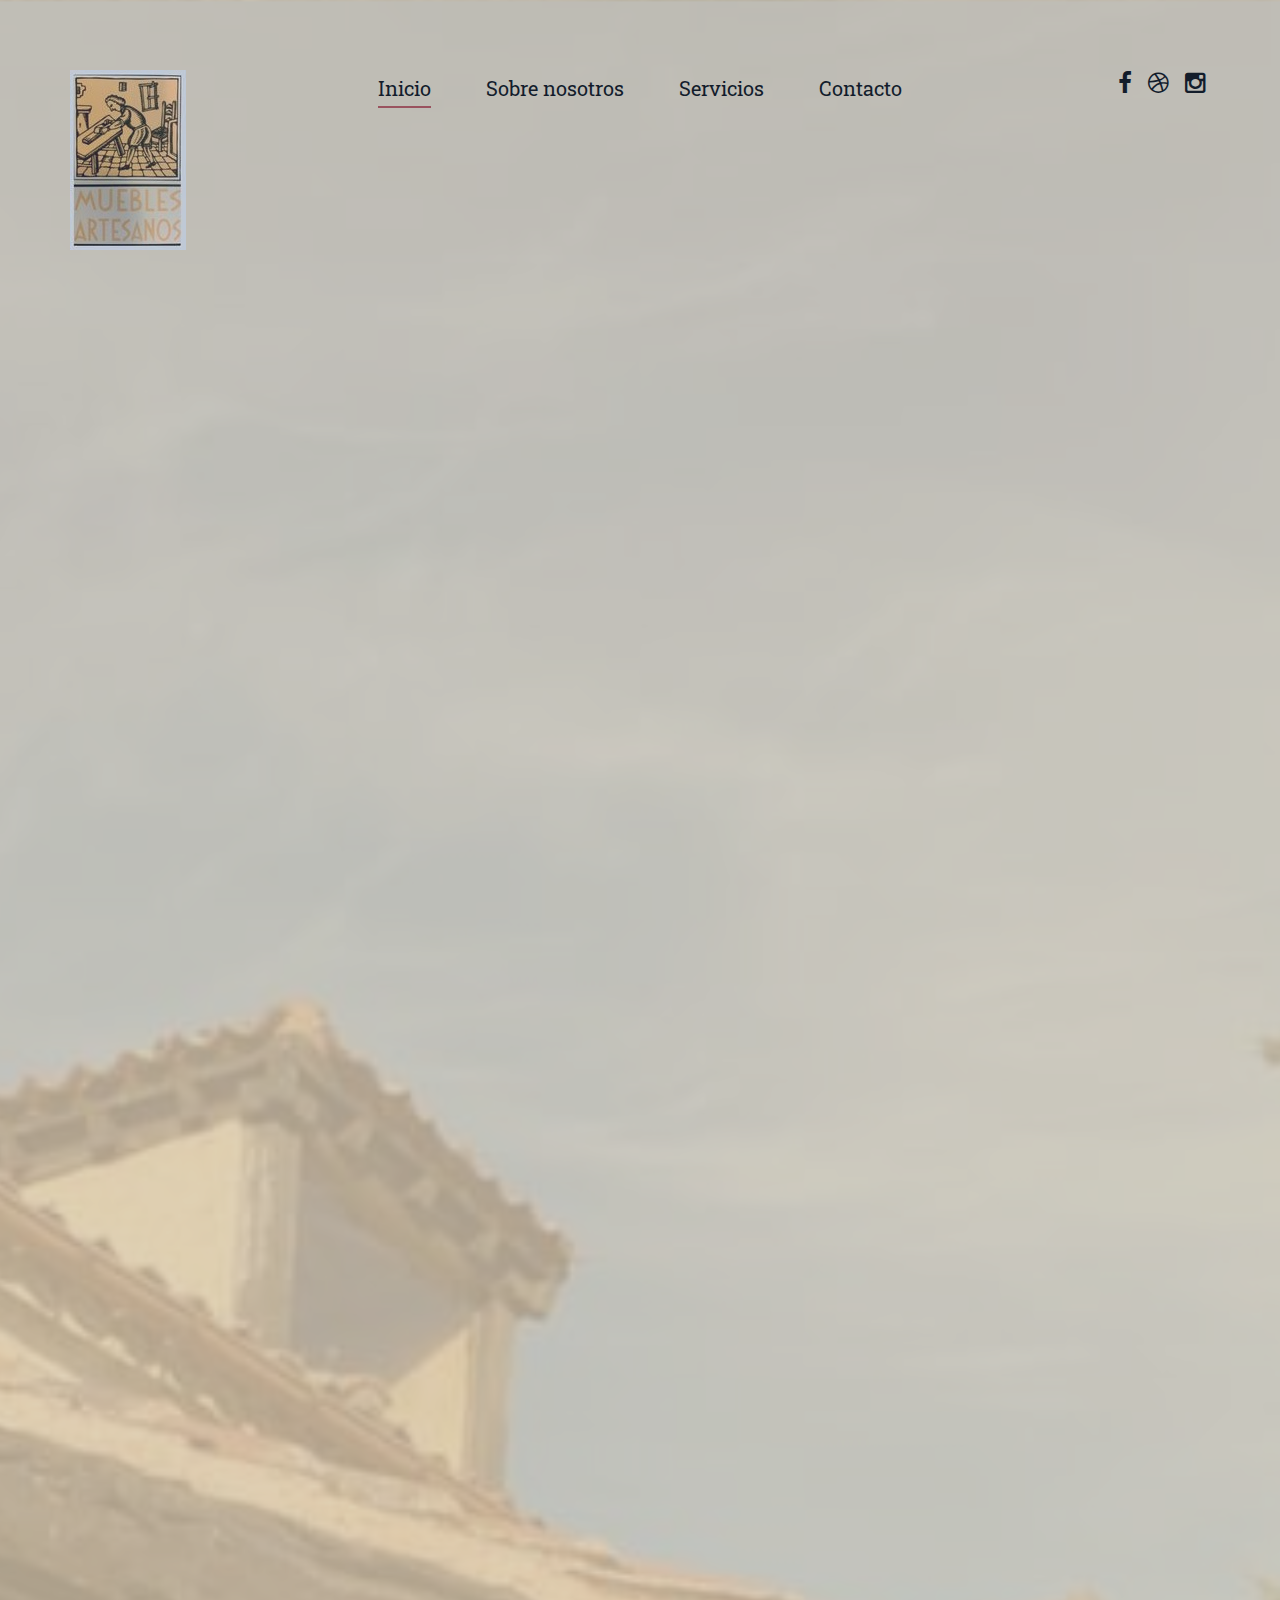
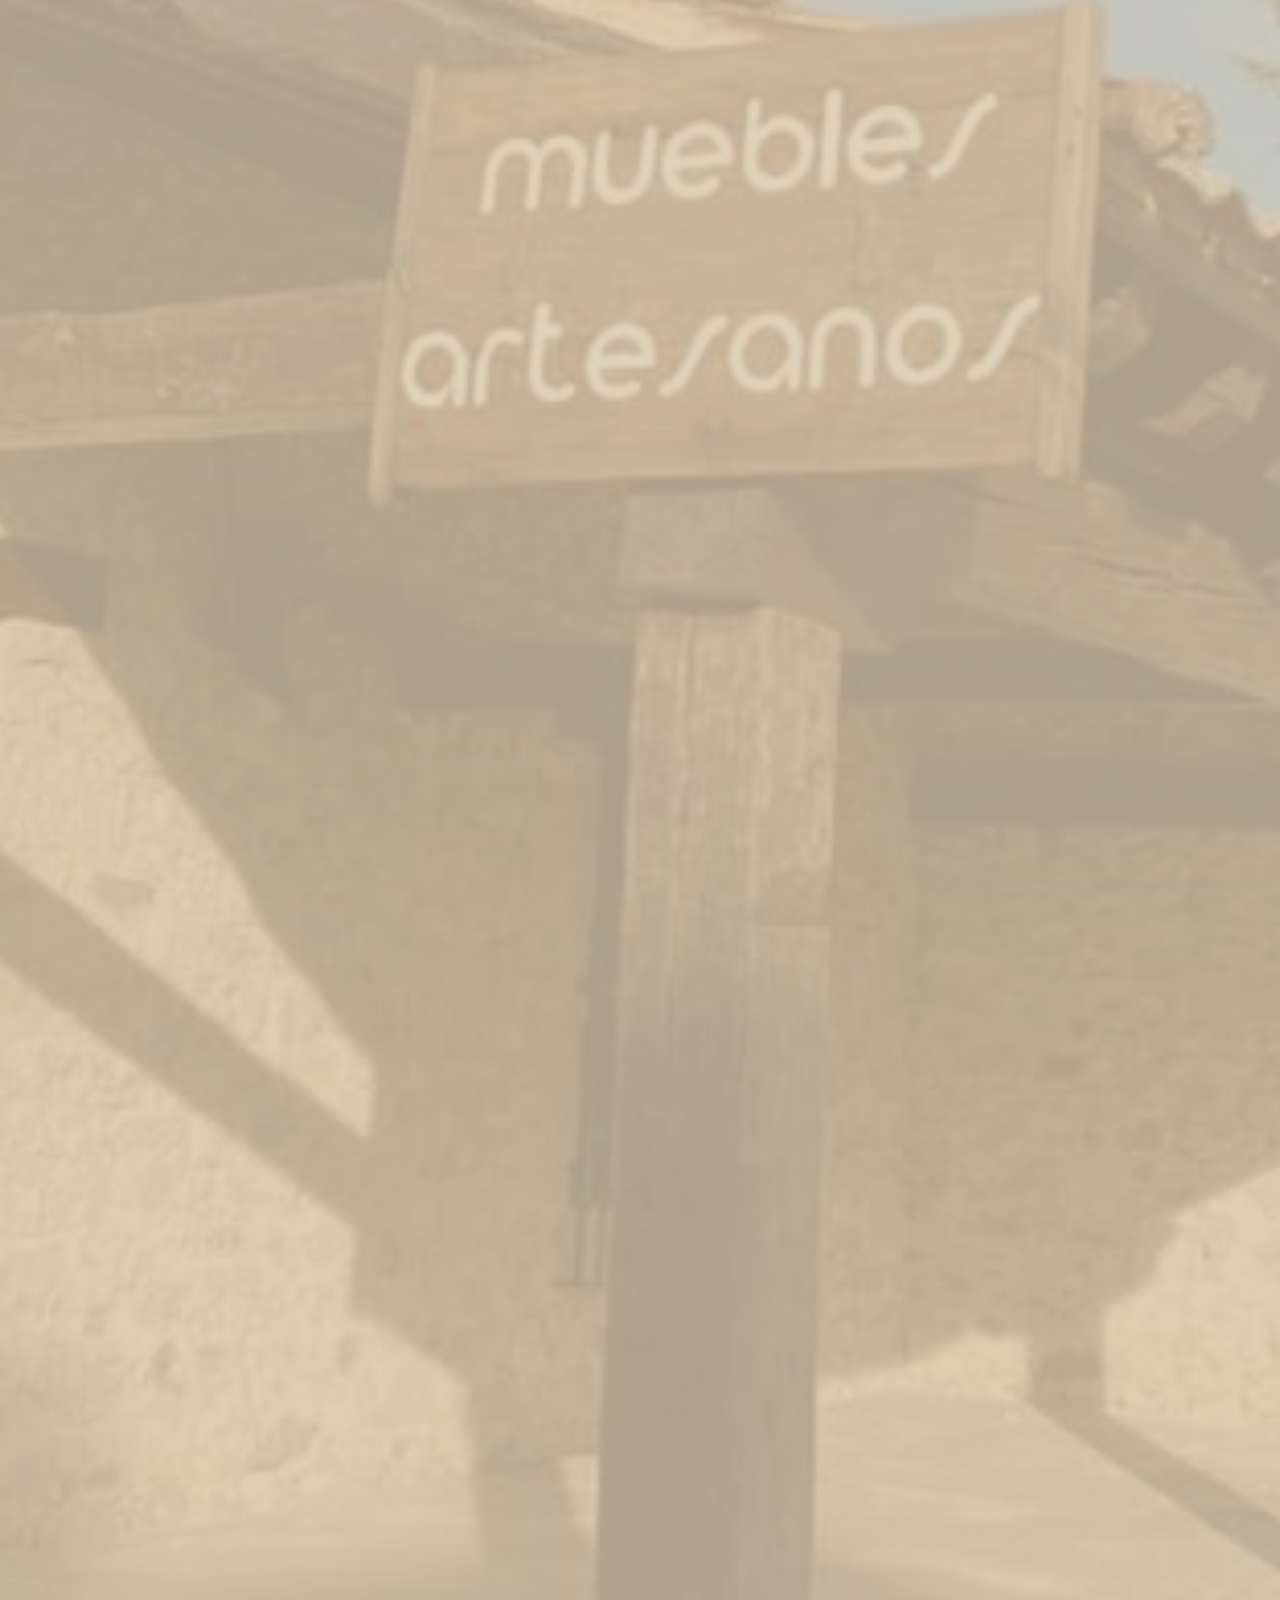
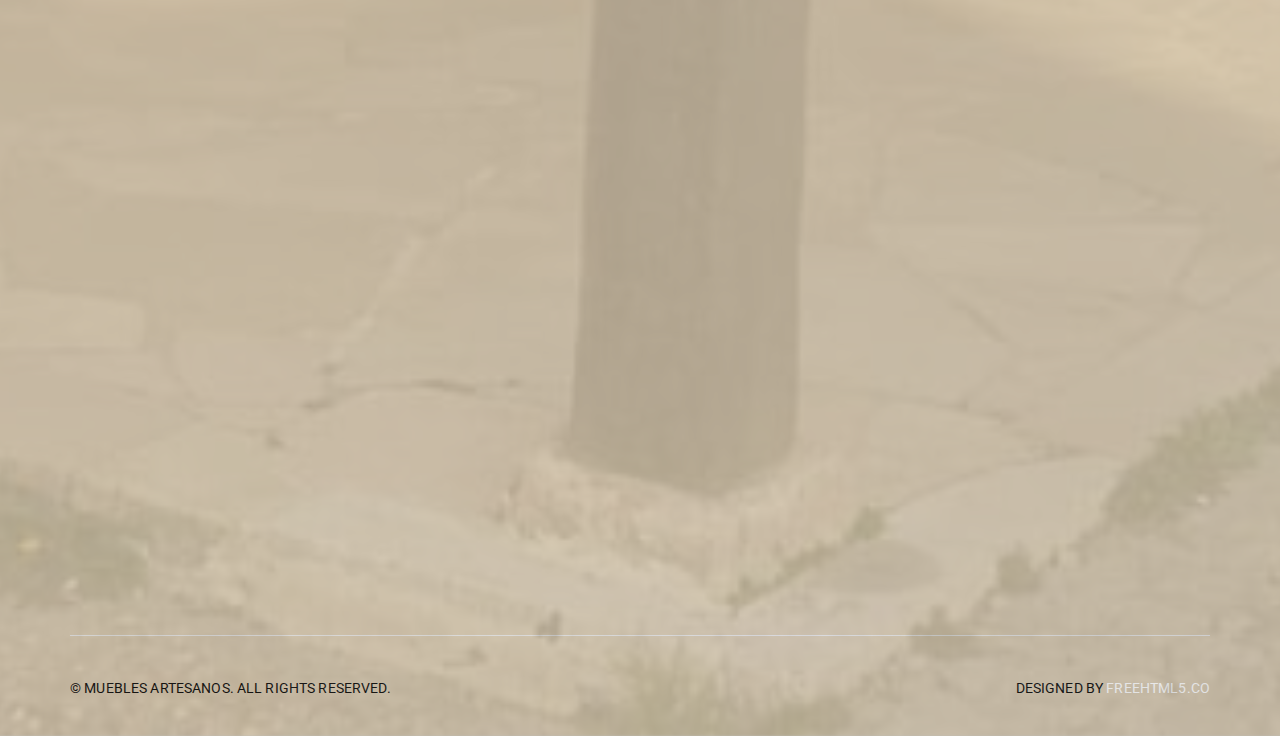
==== index.html @ 6ad42935 "subida inicial" ====
<!DOCTYPE html>
<!--[if lt IE 7]>      <html class="no-js lt-ie9 lt-ie8 lt-ie7"> <![endif]-->
<!--[if IE 7]>         <html class="no-js lt-ie9 lt-ie8"> <![endif]-->
<!--[if IE 8]>         <html class="no-js lt-ie9"> <![endif]-->
<!--[if gt IE 8]><!--> <html class="no-js"> <!--<![endif]-->
	<head>
	<meta charset="utf-8">
	<meta http-equiv="X-UA-Compatible" content="IE=edge">
	<title>Muebles Artesanos Pedraza</title>
	<meta name="viewport" content="width=device-width, initial-scale=1">
	<meta name="description" content="Muebles Artesanos Pedraza" />
	<meta name="keywords" content="muebles artesanos pedraza antiguedades segovia tienda" />
	<meta name="author" content="Rubén" />

  <!-- 
	//////////////////////////////////////////////////////

	FREE HTML5 TEMPLATE 
	DESIGNED & DEVELOPED by FREEHTML5.CO
		
	Website: 		http://freehtml5.co/
	Email: 			info@freehtml5.co
	Twitter: 		http://twitter.com/fh5co
	Facebook: 		https://www.facebook.com/fh5co

	//////////////////////////////////////////////////////
	 -->

  	<!-- Facebook and Twitter integration -->
	<meta property="og:title" content=""/>
	<meta property="og:image" content=""/>
	<meta property="og:url" content=""/>
	<meta property="og:site_name" content=""/>
	<meta property="og:description" content=""/>
	<meta name="twitter:title" content="" />
	<meta name="twitter:image" content="" />
	<meta name="twitter:url" content="" />
	<meta name="twitter:card" content="" />

	<!-- Place favicon.ico and apple-touch-icon.png in the root directory -->
	<link rel="shortcut icon" href="favicon.ico">

	<link href='https://fonts.googleapis.com/css?family=Roboto+Slab:400,300,700|Roboto:300,400' rel='stylesheet' type='text/css'>
	
	<!-- Animate.css -->
	<link rel="stylesheet" href="css/animate.css">
	<!-- Icomoon Icon Fonts-->
	<link rel="stylesheet" href="css/icomoon.css">
	<!-- Bootstrap  -->
	<link rel="stylesheet" href="css/bootstrap.css">

	<link rel="stylesheet" href="css/style.css">


	<!-- Modernizr JS -->
	<script src="js/modernizr-2.6.2.min.js"></script>
	<!-- FOR IE9 below -->
	<!--[if lt IE 9]>
	<script src="js/respond.min.js"></script>
	<![endif]-->

	</head>
	<body class="">
	<div class="box-wrap">
		<header role="banner" id="fh5co-header">
			<div class="container">
				<nav class="navbar navbar-default">
					<div class="row">
						<div class="col-md-3">
							<div class="fh5co-navbar-brand">
								<a class="fh5co-logo" href="index.html"><img src="images/logo.jpg" alt="Muebles Artesanos Pedraza"></a>
							</div>
						</div>
						<div class="col-md-6">
							<ul class="nav text-center">
								<li class="active"><a href="index.html"><span>Inicio</span></a></li>
								<li><a href="inside.html">Sobre nosotros</a></li>
								<li><a href="services.html">Servicios</a></li>
								<li><a href="contact.html">Contacto</a></li>
							</ul>
						</div>
						<div class="col-md-3">
							<ul class="social">
								<li><a href="https://www.facebook.com/p/Muebles-Artesanos-de-Pedraza-100063670471793/?_rdr"><i class="icon-facebook"></i></a></li>
								<li><a href="https://www.flickr.com/photos/mueblesartesanos/"><i class="icon-flickr"></i></a></li>
								<li><a href="https://www.instagram.com/mueblesartesanosdepedraza?igsh=aTc0YjR2anE0eDFm"><i class="icon-instagram"></i></a></li>								
							</ul>
						</div>
					</div>
				</nav>
		  </div>
		</header>
		<!-- END: header -->
		<section id="intro">
			<div class="container">
				<div class="row">
					<div class="col-lg-6 col-lg-offset-3 col-md-8 col-md-offset-2 text-center">
						<div class="intro animate-box">
							<!-- <h2>We are web agency based in London &amp; we love functional &amp; meaningful design.</h2> -->
							<h1>Artesanía en madera que transforma tu hogar</h1>
							<h2>Tradición y arte en cada pieza: Muebles hechos a mano que combinan la calidez de la madera local con la pasión por la artesanía</h2>
							
						</div>
					</div>
				</div>
			<div>
		</section>
		
		<section id="services">
			<div class="container">
				<div class="row">
					<div class="col-md-4 animate-box">
						<div class="service">
							<div class="service-icon">
								<i class="icon-command"></i>
							</div>
							<h2>Fabricación de Muebles a Medida</h2>	
							<p>Creamos muebles a medida, ajustándonos a las necesidades y gustos de nuestros clientes. Ya sea una mesa, un armario o una alacena, diseñamos y fabricamos piezas únicas que encajan perfectamente en cualquier espacio.</p>
						</div>
					</div>
					<div class="col-md-4 animate-box">
						<div class="service">
							<div class="service-icon">
								<i class="icon-drop2"></i>
							</div>
							<h2>Restauración de Muebles</h2>
							<p>Restauramos todo tipo de muebles, devolviendo vida a las piezas más antiguas con técnicas artesanales. Ofrecemos recogida y entrega a domicilio bajo presupuesto.</p>
						</div>
					</div>
					<div class="col-md-4 animate-box">
						<div class="service">
							<div class="service-icon">
								<i class="icon-home"></i>
							</div>
							<h2>Visitanos en nuestra tienda</h2>	
							<p>Encontrarás todo tipo de complementos que te ayudarán a decorar tu casa.</p>
						</div>
					</div>					
				</div>
			</div>
		</section>		

		<section id="work">
			<div class="container">
				<div class="row">
					<div class="col-md-6">
						<div class="fh5co-grid animate-box" style="background-image: url(images/bg-10.jpg);">
							<a class="image-popup text-center" href="#">
								<div class="work-title">
									<h3>Cada mesa cuenta una historia, </h3>
									<span>y la nuestra comienza en las manos de un artesano.</span>
								</div>
							</a>
						</div>
					</div>
					<div class="col-md-6">
						<div class="fh5co-grid animate-box" style="background-image: url(images/bg-21.jpg);">
							<a class="image-popup text-center" href="#">
								<div class="work-title">
									<h3>Restaurar no es solo devolver el brillo, </h3>
									<span>es revivir el alma de un mueble.</span>
								</div>
							</a>
						</div>
					</div>
					<div class="col-md-8">
						<div class="fh5co-grid animate-box" style="background-image: url(images/bg-2.jpg);">
							<a class="image-popup text-center" href="#">
								<div class="work-title">
									<h3>El arte de la madera empieza en la elección del material</h3>
									<span>y se perfecciona con dedicación y paciencia</span>
								</div>
							</a>
						</div>
					</div>
					<div class="col-md-4">
						<div class="fh5co-grid animate-box" style="background-image: url(images/bg-24.jpg);">
							<a class="image-popup text-center" href="#">
								<div class="work-title">
									<h3>Piezas hechas a mano,</h3>
									<span>diseñadas para crear hogares únicos.</span>
								</div>
							</a>
						</div>
					</div>

					<div class="col-md-12">
						<div class="fh5co-grid animate-box" style="background-image: url(images/bg-19.jpg);">
							<a class="image-popup text-center" href="#">
								<div class="work-title">
									<h3>No solo fabricamos muebles,</h3>
									<span>también creamos ambientes donde cada detalle cuenta.</span>
								</div>
							</a>
						</div>
					</div>

				</div>
			<div>
		</section>
		
		<section id="intro">
			<div class="container">
				<div class="row">
					<div class="col-lg-6 col-lg-offset-3 col-md-8 col-md-offset-2 text-center">
						<div class="intro animate-box">
							<h2>También disponemos de otros servicios como:</h2>							
						</div>
					</div>
				</div>
			<div>
		</section>		

		<section id="services">
			<div class="container">
				<div class="row">
					<div class="col-md-6 animate-box">
						<div class="service">
							<div class="service-icon">
								<i class="icon-home"></i>
							</div>
							<h2>Montaje de Suelos de Tarima Flotante</h2>	
							<p>Ofrecemos instalación de tarima flotante. Puedes elegir entre diferentes tipos de tarimas y nosotros nos encargamos del montaje completo, siempre bajo presupuesto y adaptado a tus necesidades.</p>
						</div>
					</div>
					<div class="col-md-6 animate-box">
						<div class="service">
							<div class="service-icon">
								<i class="icon-truck"></i>
							</div>
							<h2>Mudanzas</h2>
							<p>Realizamos servicios de mudanza con presupuesto sin compromiso, asegurando que tus pertenencias lleguen seguras a su nuevo destino.</p>
						</div>
					</div>
				</div>
			</div>
		</section>

		<footer id="footer" role="contentinfo">
			<div class="container">
				<div class="row">
					<div class="col-md-12 text-center ">
						<div class="footer-widget border">
							<p class="pull-left"><small>&copy; Muebles Artesanos. All Rights Reserved.</small></p>
							<p class="pull-right"><small> Designed by  <a href="" ta>freehtml5.co</a></small></p>
							
						</div>
					</div>
				</div>
			</div>
		</footer>
	</div>
	<!-- END: box-wrap -->
	
	<!-- jQuery -->
	<script src="js/jquery.min.js"></script>
	<!-- jQuery Easing -->
	<script src="js/jquery.easing.1.3.js"></script>
	<!-- Bootstrap -->
	<script src="js/bootstrap.min.js"></script>
	<!-- Waypoints -->
	<script src="js/jquery.waypoints.min.js"></script>

	<!-- Main JS (Do not remove) -->
	<script src="js/main.js"></script>

	</body>
</html>
---- css/icomoon.css ----
@font-face {
	font-family: 'icomoon';
	src:url('../fonts/icomoon/icomoon.eot?qtatmt');
	src:url('../fonts/icomoon/icomoon.eot?qtatmt#iefix') format('embedded-opentype'),
		url('../fonts/icomoon/icomoon.ttf?qtatmt') format('truetype'),
		url('../fonts/icomoon/icomoon.woff?qtatmt') format('woff'),
		url('../fonts/icomoon/icomoon.svg?qtatmt#icomoon') format('svg');
	font-weight: normal;
	font-style: normal;
}

[class^="icon-"], [class*=" icon-"] {
	font-family: 'icomoon';
	speak: none;
	font-style: normal;
	font-weight: normal;
	font-variant: normal;
	text-transform: none;
	line-height: 1;

	/* Better Font Rendering =========== */
	-webkit-font-smoothing: antialiased;
	-moz-osx-font-smoothing: grayscale;
}

.icon-glass:before {
	content: "\f000";
}
.icon-music:before {
	content: "\f001";
}
.icon-search2:before {
	content: "\f002";
}
.icon-envelope-o:before {
	content: "\f003";
}
.icon-heart:before {
	content: "\f004";
}
.icon-star:before {
	content: "\f005";
}
.icon-star-o:before {
	content: "\f006";
}
.icon-user:before {
	content: "\f007";
}
.icon-film:before {
	content: "\f008";
}
.icon-th-large:before {
	content: "\f009";
}
.icon-th:before {
	content: "\f00a";
}
.icon-th-list:before {
	content: "\f00b";
}
.icon-check:before {
	content: "\f00c";
}
.icon-close:before {
	content: "\f00d";
}
.icon-remove:before {
	content: "\f00d";
}
.icon-times:before {
	content: "\f00d";
}
.icon-search-plus:before {
	content: "\f00e";
}
.icon-search-minus:before {
	content: "\f010";
}
.icon-power-off:before {
	content: "\f011";
}
.icon-signal:before {
	content: "\f012";
}
.icon-cog:before {
	content: "\f013";
}
.icon-gear:before {
	content: "\f013";
}
.icon-trash-o:before {
	content: "\f014";
}
.icon-home:before {
	content: "\f015";
}
.icon-file-o:before {
	content: "\f016";
}
.icon-clock-o:before {
	content: "\f017";
}
.icon-road:before {
	content: "\f018";
}
.icon-download:before {
	content: "\f019";
}
.icon-arrow-circle-o-down:before {
	content: "\f01a";
}
.icon-arrow-circle-o-up:before {
	content: "\f01b";
}
.icon-inbox:before {
	content: "\f01c";
}
.icon-play-circle-o:before {
	content: "\f01d";
}
.icon-repeat2:before {
	content: "\f01e";
}
.icon-rotate-right:before {
	content: "\f01e";
}
.icon-refresh:before {
	content: "\f021";
}
.icon-list-alt:before {
	content: "\f022";
}
.icon-lock:before {
	content: "\f023";
}
.icon-flag:before {
	content: "\f024";
}
.icon-headphones:before {
	content: "\f025";
}
.icon-volume-off:before {
	content: "\f026";
}
.icon-volume-down:before {
	content: "\f027";
}
.icon-volume-up:before {
	content: "\f028";
}
.icon-qrcode:before {
	content: "\f029";
}
.icon-barcode:before {
	content: "\f02a";
}
.icon-tag:before {
	content: "\f02b";
}
.icon-tags:before {
	content: "\f02c";
}
.icon-book:before {
	content: "\f02d";
}
.icon-bookmark:before {
	content: "\f02e";
}
.icon-print:before {
	content: "\f02f";
}
.icon-camera:before {
	content: "\f030";
}
.icon-font:before {
	content: "\f031";
}
.icon-bold:before {
	content: "\f032";
}
.icon-italic:before {
	content: "\f033";
}
.icon-text-height:before {
	content: "\f034";
}
.icon-text-width:before {
	content: "\f035";
}
.icon-align-left:before {
	content: "\f036";
}
.icon-align-center2:before {
	content: "\f037";
}
.icon-align-right:before {
	content: "\f038";
}
.icon-align-justify2:before {
	content: "\f039";
}
.icon-list:before {
	content: "\f03a";
}
.icon-dedent:before {
	content: "\f03b";
}
.icon-outdent:before {
	content: "\f03b";
}
.icon-indent:before {
	content: "\f03c";
}
.icon-video-camera:before {
	content: "\f03d";
}
.icon-image:before {
	content: "\f03e";
}
.icon-photo:before {
	content: "\f03e";
}
.icon-picture-o:before {
	content: "\f03e";
}
.icon-pencil:before {
	content: "\f040";
}
.icon-map-marker:before {
	content: "\f041";
}
.icon-adjust:before {
	content: "\f042";
}
.icon-tint:before {
	content: "\f043";
}
.icon-edit:before {
	content: "\f044";
}
.icon-pencil-square-o:before {
	content: "\f044";
}
.icon-share-square-o:before {
	content: "\f045";
}
.icon-check-square-o:before {
	content: "\f046";
}
.icon-arrows:before {
	content: "\f047";
}
.icon-step-backward:before {
	content: "\f048";
}
.icon-fast-backward:before {
	content: "\f049";
}
.icon-backward:before {
	content: "\f04a";
}
.icon-play2:before {
	content: "\f04b";
}
.icon-pause2:before {
	content: "\f04c";
}
.icon-stop2:before {
	content: "\f04d";
}
.icon-forward:before {
	content: "\f04e";
}
.icon-fast-forward2:before {
	content: "\f050";
}
.icon-step-forward:before {
	content: "\f051";
}
.icon-eject:before {
	content: "\f052";
}
.icon-chevron-left:before {
	content: "\f053";
}
.icon-chevron-right:before {
	content: "\f054";
}
.icon-plus-circle:before {
	content: "\f055";
}
.icon-minus-circle:before {
	content: "\f056";
}
.icon-times-circle:before {
	content: "\f057";
}
.icon-check-circle:before {
	content: "\f058";
}
.icon-question-circle:before {
	content: "\f059";
}
.icon-info-circle:before {
	content: "\f05a";
}
.icon-crosshairs:before {
	content: "\f05b";
}
.icon-times-circle-o:before {
	content: "\f05c";
}
.icon-check-circle-o:before {
	content: "\f05d";
}
.icon-ban2:before {
	content: "\f05e";
}
.icon-arrow-left:before {
	content: "\f060";
}
.icon-arrow-right:before {
	content: "\f061";
}
.icon-arrow-up:before {
	content: "\f062";
}
.icon-arrow-down:before {
	content: "\f063";
}
.icon-mail-forward:before {
	content: "\f064";
}
.icon-share:before {
	content: "\f064";
}
.icon-expand2:before {
	content: "\f065";
}
.icon-compress:before {
	content: "\f066";
}
.icon-plus:before {
	content: "\f067";
}
.icon-minus:before {
	content: "\f068";
}
.icon-asterisk:before {
	content: "\f069";
}
.icon-exclamation-circle:before {
	content: "\f06a";
}
.icon-gift:before {
	content: "\f06b";
}
.icon-leaf:before {
	content: "\f06c";
}
.icon-fire:before {
	content: "\f06d";
}
.icon-eye:before {
	content: "\f06e";
}
.icon-eye-slash:before {
	content: "\f070";
}
.icon-exclamation-triangle:before {
	content: "\f071";
}
.icon-warning:before {
	content: "\f071";
}
.icon-plane:before {
	content: "\f072";
}
.icon-calendar:before {
	content: "\f073";
}
.icon-random:before {
	content: "\f074";
}
.icon-comment:before {
	content: "\f075";
}
.icon-magnet:before {
	content: "\f076";
}
.icon-chevron-up:before {
	content: "\f077";
}
.icon-chevron-down:before {
	content: "\f078";
}
.icon-retweet:before {
	content: "\f079";
}
.icon-shopping-cart:before {
	content: "\f07a";
}
.icon-folder:before {
	content: "\f07b";
}
.icon-folder-open:before {
	content: "\f07c";
}
.icon-arrows-v:before {
	content: "\f07d";
}
.icon-arrows-h:before {
	content: "\f07e";
}
.icon-bar-chart:before {
	content: "\f080";
}
.icon-bar-chart-o:before {
	content: "\f080";
}
.icon-facebook-square:before {
	content: "\f081";
}
.icon-facebook-square:before {
	content: "\f082";
}
.icon-camera-retro:before {
	content: "\f083";
}
.icon-key:before {
	content: "\f084";
}
.icon-cogs:before {
	content: "\f085";
}
.icon-gears:before {
	content: "\f085";
}
.icon-comments:before {
	content: "\f086";
}
.icon-thumbs-o-up:before {
	content: "\f087";
}
.icon-thumbs-o-down:before {
	content: "\f088";
}
.icon-star-half:before {
	content: "\f089";
}
.icon-heart-o:before {
	content: "\f08a";
}
.icon-sign-out:before {
	content: "\f08b";
}
.icon-linkedin-square:before {
	content: "\f08c";
}
.icon-thumb-tack:before {
	content: "\f08d";
}
.icon-external-link:before {
	content: "\f08e";
}
.icon-sign-in:before {
	content: "\f090";
}
.icon-trophy:before {
	content: "\f091";
}
.icon-github-square:before {
	content: "\f092";
}
.icon-upload:before {
	content: "\f093";
}
.icon-lemon-o:before {
	content: "\f094";
}
.icon-phone:before {
	content: "\f095";
}
.icon-square-o:before {
	content: "\f096";
}
.icon-bookmark-o:before {
	content: "\f097";
}
.icon-phone-square:before {
	content: "\f098";
}
.icon-facebook:before {
	content: "\f099";
}
.icon-facebook:before {
	content: "\f09a";
}
.icon-facebook-f:before {
	content: "\f09a";
}
.icon-github:before {
	content: "\f09b";
}
.icon-unlock2:before {
	content: "\f09c";
}
.icon-credit-card:before {
	content: "\f09d";
}
.icon-feed:before {
	content: "\f09e";
}
.icon-rss:before {
	content: "\f09e";
}
.icon-hdd-o:before {
	content: "\f0a0";
}
.icon-bullhorn:before {
	content: "\f0a1";
}
.icon-bell-o:before {
	content: "\f0a2";
}
.icon-certificate:before {
	content: "\f0a3";
}
.icon-hand-o-right:before {
	content: "\f0a4";
}
.icon-hand-o-left:before {
	content: "\f0a5";
}
.icon-hand-o-up:before {
	content: "\f0a6";
}
.icon-hand-o-down:before {
	content: "\f0a7";
}
.icon-arrow-circle-left:before {
	content: "\f0a8";
}
.icon-arrow-circle-right:before {
	content: "\f0a9";
}
.icon-arrow-circle-up:before {
	content: "\f0aa";
}
.icon-arrow-circle-down:before {
	content: "\f0ab";
}
.icon-globe:before {
	content: "\f0ac";
}
.icon-wrench:before {
	content: "\f0ad";
}
.icon-tasks:before {
	content: "\f0ae";
}
.icon-filter:before {
	content: "\f0b0";
}
.icon-briefcase:before {
	content: "\f0b1";
}
.icon-arrows-alt:before {
	content: "\f0b2";
}
.icon-group:before {
	content: "\f0c0";
}
.icon-users:before {
	content: "\f0c0";
}
.icon-chain:before {
	content: "\f0c1";
}
.icon-link:before {
	content: "\f0c1";
}
.icon-cloud:before {
	content: "\f0c2";
}
.icon-flask:before {
	content: "\f0c3";
}
.icon-cut:before {
	content: "\f0c4";
}
.icon-scissors:before {
	content: "\f0c4";
}
.icon-copy:before {
	content: "\f0c5";
}
.icon-files-o:before {
	content: "\f0c5";
}
.icon-paperclip:before {
	content: "\f0c6";
}
.icon-floppy-o:before {
	content: "\f0c7";
}
.icon-save:before {
	content: "\f0c7";
}
.icon-square:before {
	content: "\f0c8";
}
.icon-bars:before {
	content: "\f0c9";
}
.icon-navicon:before {
	content: "\f0c9";
}
.icon-reorder:before {
	content: "\f0c9";
}
.icon-list-ul:before {
	content: "\f0ca";
}
.icon-list-ol:before {
	content: "\f0cb";
}
.icon-strikethrough:before {
	content: "\f0cc";
}
.icon-underline:before {
	content: "\f0cd";
}
.icon-table:before {
	content: "\f0ce";
}
.icon-magic:before {
	content: "\f0d0";
}
.icon-truck:before {
	content: "\f0d1";
}
.icon-pinterest:before {
	content: "\f0d2";
}
.icon-pinterest-square:before {
	content: "\f0d3";
}
.icon-google-plus-square:before {
	content: "\f0d4";
}
.icon-google-plus:before {
	content: "\f0d5";
}
.icon-money:before {
	content: "\f0d6";
}
.icon-caret-down:before {
	content: "\f0d7";
}
.icon-caret-up:before {
	content: "\f0d8";
}
.icon-caret-left:before {
	content: "\f0d9";
}
.icon-caret-right:before {
	content: "\f0da";
}
.icon-columns2:before {
	content: "\f0db";
}
.icon-sort:before {
	content: "\f0dc";
}
.icon-unsorted:before {
	content: "\f0dc";
}
.icon-sort-desc:before {
	content: "\f0dd";
}
.icon-sort-down:before {
	content: "\f0dd";
}
.icon-sort-asc:before {
	content: "\f0de";
}
.icon-sort-up:before {
	content: "\f0de";
}
.icon-envelope:before {
	content: "\f0e0";
}
.icon-linkedin:before {
	content: "\f0e1";
}
.icon-rotate-left:before {
	content: "\f0e2";
}
.icon-undo:before {
	content: "\f0e2";
}
.icon-gavel:before {
	content: "\f0e3";
}
.icon-legal:before {
	content: "\f0e3";
}
.icon-dashboard:before {
	content: "\f0e4";
}
.icon-tachometer:before {
	content: "\f0e4";
}
.icon-comment-o:before {
	content: "\f0e5";
}
.icon-comments-o:before {
	content: "\f0e6";
}
.icon-bolt:before {
	content: "\f0e7";
}
.icon-flash:before {
	content: "\f0e7";
}
.icon-sitemap:before {
	content: "\f0e8";
}
.icon-umbrella2:before {
	content: "\f0e9";
}
.icon-clipboard:before {
	content: "\f0ea";
}
.icon-paste:before {
	content: "\f0ea";
}
.icon-lightbulb-o:before {
	content: "\f0eb";
}
.icon-exchange:before {
	content: "\f0ec";
}
.icon-cloud-download2:before {
	content: "\f0ed";
}
.icon-cloud-upload2:before {
	content: "\f0ee";
}
.icon-user-md:before {
	content: "\f0f0";
}
.icon-stethoscope:before {
	content: "\f0f1";
}
.icon-suitcase:before {
	content: "\f0f2";
}
.icon-bell:before {
	content: "\f0f3";
}
.icon-coffee:before {
	content: "\f0f4";
}
.icon-cutlery:before {
	content: "\f0f5";
}
.icon-file-text-o:before {
	content: "\f0f6";
}
.icon-building-o:before {
	content: "\f0f7";
}
.icon-hospital-o:before {
	content: "\f0f8";
}
.icon-ambulance:before {
	content: "\f0f9";
}
.icon-medkit:before {
	content: "\f0fa";
}
.icon-fighter-jet:before {
	content: "\f0fb";
}
.icon-beer:before {
	content: "\f0fc";
}
.icon-h-square:before {
	content: "\f0fd";
}
.icon-plus-square:before {
	content: "\f0fe";
}
.icon-angle-double-left:before {
	content: "\f100";
}
.icon-angle-double-right:before {
	content: "\f101";
}
.icon-angle-double-up:before {
	content: "\f102";
}
.icon-angle-double-down:before {
	content: "\f103";
}
.icon-angle-left:before {
	content: "\f104";
}
.icon-angle-right:before {
	content: "\f105";
}
.icon-angle-up:before {
	content: "\f106";
}
.icon-angle-down:before {
	content: "\f107";
}
.icon-desktop:before {
	content: "\f108";
}
.icon-laptop:before {
	content: "\f109";
}
.icon-tablet:before {
	content: "\f10a";
}
.icon-mobile:before {
	content: "\f10b";
}
.icon-mobile-phone:before {
	content: "\f10b";
}
.icon-circle-o:before {
	content: "\f10c";
}
.icon-quote-left:before {
	content: "\f10d";
}
.icon-quote-right:before {
	content: "\f10e";
}
.icon-spinner:before {
	content: "\f110";
}
.icon-circle:before {
	content: "\f111";
}
.icon-mail-reply:before {
	content: "\f112";
}
.icon-reply:before {
	content: "\f112";
}
.icon-github-alt:before {
	content: "\f113";
}
.icon-folder-o:before {
	content: "\f114";
}
.icon-folder-open-o:before {
	content: "\f115";
}
.icon-smile-o:before {
	content: "\f118";
}
.icon-frown-o:before {
	content: "\f119";
}
.icon-meh-o:before {
	content: "\f11a";
}
.icon-gamepad:before {
	content: "\f11b";
}
.icon-keyboard-o:before {
	content: "\f11c";
}
.icon-flag-o:before {
	content: "\f11d";
}
.icon-flag-checkered:before {
	content: "\f11e";
}
.icon-terminal:before {
	content: "\f120";
}
.icon-code:before {
	content: "\f121";
}
.icon-mail-reply-all:before {
	content: "\f122";
}
.icon-reply-all:before {
	content: "\f122";
}
.icon-star-half-empty:before {
	content: "\f123";
}
.icon-star-half-full:before {
	content: "\f123";
}
.icon-star-half-o:before {
	content: "\f123";
}
.icon-location-arrow:before {
	content: "\f124";
}
.icon-crop:before {
	content: "\f125";
}
.icon-code-fork:before {
	content: "\f126";
}
.icon-chain-broken:before {
	content: "\f127";
}
.icon-unlink:before {
	content: "\f127";
}
.icon-question:before {
	content: "\f128";
}
.icon-info:before {
	content: "\f129";
}
.icon-exclamation:before {
	content: "\f12a";
}
.icon-superscript:before {
	content: "\f12b";
}
.icon-subscript:before {
	content: "\f12c";
}
.icon-eraser:before {
	content: "\f12d";
}
.icon-puzzle-piece:before {
	content: "\f12e";
}
.icon-microphone2:before {
	content: "\f130";
}
.icon-microphone-slash:before {
	content: "\f131";
}
.icon-shield:before {
	content: "\f132";
}
.icon-calendar-o:before {
	content: "\f133";
}
.icon-fire-extinguisher:before {
	content: "\f134";
}
.icon-rocket:before {
	content: "\f135";
}
.icon-maxcdn:before {
	content: "\f136";
}
.icon-chevron-circle-left:before {
	content: "\f137";
}
.icon-chevron-circle-right:before {
	content: "\f138";
}
.icon-chevron-circle-up:before {
	content: "\f139";
}
.icon-chevron-circle-down:before {
	content: "\f13a";
}
.icon-html5:before {
	content: "\f13b";
}
.icon-css3:before {
	content: "\f13c";
}
.icon-anchor2:before {
	content: "\f13d";
}
.icon-unlock-alt:before {
	content: "\f13e";
}
.icon-bullseye:before {
	content: "\f140";
}
.icon-ellipsis-h:before {
	content: "\f141";
}
.icon-ellipsis-v:before {
	content: "\f142";
}
.icon-rss-square:before {
	content: "\f143";
}
.icon-play-circle:before {
	content: "\f144";
}
.icon-ticket:before {
	content: "\f145";
}
.icon-minus-square:before {
	content: "\f146";
}
.icon-minus-square-o:before {
	content: "\f147";
}
.icon-level-up:before {
	content: "\f148";
}
.icon-level-down:before {
	content: "\f149";
}
.icon-check-square:before {
	content: "\f14a";
}
.icon-pencil-square:before {
	content: "\f14b";
}
.icon-external-link-square:before {
	content: "\f14c";
}
.icon-share-square:before {
	content: "\f14d";
}
.icon-compass:before {
	content: "\f14e";
}
.icon-caret-square-o-down:before {
	content: "\f150";
}
.icon-toggle-down:before {
	content: "\f150";
}
.icon-caret-square-o-up:before {
	content: "\f151";
}
.icon-toggle-up:before {
	content: "\f151";
}
.icon-caret-square-o-right:before {
	content: "\f152";
}
.icon-toggle-right:before {
	content: "\f152";
}
.icon-eur:before {
	content: "\f153";
}
.icon-euro:before {
	content: "\f153";
}
.icon-gbp:before {
	content: "\f154";
}
.icon-dollar:before {
	content: "\f155";
}
.icon-usd:before {
	content: "\f155";
}
.icon-inr:before {
	content: "\f156";
}
.icon-rupee:before {
	content: "\f156";
}
.icon-cny:before {
	content: "\f157";
}
.icon-jpy:before {
	content: "\f157";
}
.icon-rmb:before {
	content: "\f157";
}
.icon-yen:before {
	content: "\f157";
}
.icon-rouble:before {
	content: "\f158";
}
.icon-rub:before {
	content: "\f158";
}
.icon-ruble:before {
	content: "\f158";
}
.icon-krw:before {
	content: "\f159";
}
.icon-won:before {
	content: "\f159";
}
.icon-bitcoin:before {
	content: "\f15a";
}
.icon-btc:before {
	content: "\f15a";
}
.icon-file2:before {
	content: "\f15b";
}
.icon-file-text:before {
	content: "\f15c";
}
.icon-sort-alpha-asc:before {
	content: "\f15d";
}
.icon-sort-alpha-desc:before {
	content: "\f15e";
}
.icon-sort-amount-asc:before {
	content: "\f160";
}
.icon-sort-amount-desc:before {
	content: "\f161";
}
.icon-sort-numeric-asc:before {
	content: "\f162";
}
.icon-sort-numeric-desc:before {
	content: "\f163";
}
.icon-thumbs-up:before {
	content: "\f164";
}
.icon-thumbs-down:before {
	content: "\f165";
}
.icon-youtube-square:before {
	content: "\f166";
}
.icon-youtube:before {
	content: "\f167";
}
.icon-xing:before {
	content: "\f168";
}
.icon-xing-square:before {
	content: "\f169";
}
.icon-youtube-play:before {
	content: "\f16a";
}
.icon-dropbox:before {
	content: "\f16b";
}
.icon-stack-overflow:before {
	content: "\f16c";
}
.icon-instagram:before {
	content: "\f16d";
}
.icon-flickr:before {
	content: "\f16e";
}
.icon-adn:before {
	content: "\f170";
}
.icon-bitbucket:before {
	content: "\f171";
}
.icon-bitbucket-square:before {
	content: "\f172";
}
.icon-tumblr:before {
	content: "\f173";
}
.icon-tumblr-square:before {
	content: "\f174";
}
.icon-long-arrow-down:before {
	content: "\f175";
}
.icon-long-arrow-up:before {
	content: "\f176";
}
.icon-long-arrow-left:before {
	content: "\f177";
}
.icon-long-arrow-right:before {
	content: "\f178";
}
.icon-apple:before {
	content: "\f179";
}
.icon-windows:before {
	content: "\f17a";
}
.icon-android:before {
	content: "\f17b";
}
.icon-linux:before {
	content: "\f17c";
}
.icon-flickr:before {
	content: "\f17d";
}
.icon-skype:before {
	content: "\f17e";
}
.icon-foursquare:before {
	content: "\f180";
}
.icon-trello:before {
	content: "\f181";
}
.icon-female:before {
	content: "\f182";
}
.icon-male:before {
	content: "\f183";
}
.icon-gittip:before {
	content: "\f184";
}
.icon-gratipay:before {
	content: "\f184";
}
.icon-sun-o:before {
	content: "\f185";
}
.icon-moon-o:before {
	content: "\f186";
}
.icon-archive:before {
	content: "\f187";
}
.icon-bug:before {
	content: "\f188";
}
.icon-vk:before {
	content: "\f189";
}
.icon-weibo:before {
	content: "\f18a";
}
.icon-renren:before {
	content: "\f18b";
}
.icon-pagelines:before {
	content: "\f18c";
}
.icon-stack-exchange:before {
	content: "\f18d";
}
.icon-arrow-circle-o-right:before {
	content: "\f18e";
}
.icon-arrow-circle-o-left:before {
	content: "\f190";
}
.icon-caret-square-o-left:before {
	content: "\f191";
}
.icon-toggle-left:before {
	content: "\f191";
}
.icon-dot-circle-o:before {
	content: "\f192";
}
.icon-wheelchair:before {
	content: "\f193";
}
.icon-vimeo-square:before {
	content: "\f194";
}
.icon-try:before {
	content: "\f195";
}
.icon-turkish-lira:before {
	content: "\f195";
}
.icon-plus-square-o:before {
	content: "\f196";
}
.icon-space-shuttle:before {
	content: "\f197";
}
.icon-slack:before {
	content: "\f198";
}
.icon-envelope-square:before {
	content: "\f199";
}
.icon-wordpress:before {
	content: "\f19a";
}
.icon-openid:before {
	content: "\f19b";
}
.icon-bank:before {
	content: "\f19c";
}
.icon-institution:before {
	content: "\f19c";
}
.icon-university:before {
	content: "\f19c";
}
.icon-graduation-cap:before {
	content: "\f19d";
}
.icon-mortar-board:before {
	content: "\f19d";
}
.icon-yahoo:before {
	content: "\f19e";
}
.icon-google:before {
	content: "\f1a0";
}
.icon-reddit:before {
	content: "\f1a1";
}
.icon-reddit-square:before {
	content: "\f1a2";
}
.icon-stumbleupon-circle:before {
	content: "\f1a3";
}
.icon-stumbleupon:before {
	content: "\f1a4";
}
.icon-delicious:before {
	content: "\f1a5";
}
.icon-digg:before {
	content: "\f1a6";
}
.icon-pied-piper:before {
	content: "\f1a7";
}
.icon-pied-piper-alt:before {
	content: "\f1a8";
}
.icon-drupal:before {
	content: "\f1a9";
}
.icon-joomla:before {
	content: "\f1aa";
}
.icon-language:before {
	content: "\f1ab";
}
.icon-fax:before {
	content: "\f1ac";
}
.icon-building:before {
	content: "\f1ad";
}
.icon-child:before {
	content: "\f1ae";
}
.icon-paw:before {
	content: "\f1b0";
}
.icon-spoon:before {
	content: "\f1b1";
}
.icon-cube:before {
	content: "\f1b2";
}
.icon-cubes:before {
	content: "\f1b3";
}
.icon-behance:before {
	content: "\f1b4";
}
.icon-behance-square:before {
	content: "\f1b5";
}
.icon-steam:before {
	content: "\f1b6";
}
.icon-steam-square:before {
	content: "\f1b7";
}
.icon-recycle:before {
	content: "\f1b8";
}
.icon-automobile:before {
	content: "\f1b9";
}
.icon-car:before {
	content: "\f1b9";
}
.icon-cab:before {
	content: "\f1ba";
}
.icon-taxi:before {
	content: "\f1ba";
}
.icon-tree:before {
	content: "\f1bb";
}
.icon-spotify:before {
	content: "\f1bc";
}
.icon-deviantart:before {
	content: "\f1bd";
}
.icon-soundcloud:before {
	content: "\f1be";
}
.icon-database:before {
	content: "\f1c0";
}
.icon-file-pdf-o:before {
	content: "\f1c1";
}
.icon-file-word-o:before {
	content: "\f1c2";
}
.icon-file-excel-o:before {
	content: "\f1c3";
}
.icon-file-powerpoint-o:before {
	content: "\f1c4";
}
.icon-file-image-o:before {
	content: "\f1c5";
}
.icon-file-photo-o:before {
	content: "\f1c5";
}
.icon-file-picture-o:before {
	content: "\f1c5";
}
.icon-file-archive-o:before {
	content: "\f1c6";
}
.icon-file-zip-o:before {
	content: "\f1c6";
}
.icon-file-audio-o:before {
	content: "\f1c7";
}
.icon-file-sound-o:before {
	content: "\f1c7";
}
.icon-file-movie-o:before {
	content: "\f1c8";
}
.icon-file-video-o:before {
	content: "\f1c8";
}
.icon-file-code-o:before {
	content: "\f1c9";
}
.icon-vine:before {
	content: "\f1ca";
}
.icon-codepen:before {
	content: "\f1cb";
}
.icon-jsfiddle:before {
	content: "\f1cc";
}
.icon-life-bouy:before {
	content: "\f1cd";
}
.icon-life-buoy:before {
	content: "\f1cd";
}
.icon-life-ring:before {
	content: "\f1cd";
}
.icon-life-saver:before {
	content: "\f1cd";
}
.icon-support:before {
	content: "\f1cd";
}
.icon-circle-o-notch:before {
	content: "\f1ce";
}
.icon-ra:before {
	content: "\f1d0";
}
.icon-rebel:before {
	content: "\f1d0";
}
.icon-empire:before {
	content: "\f1d1";
}
.icon-ge:before {
	content: "\f1d1";
}
.icon-git-square:before {
	content: "\f1d2";
}
.icon-git:before {
	content: "\f1d3";
}
.icon-hacker-news:before {
	content: "\f1d4";
}
.icon-y-combinator-square:before {
	content: "\f1d4";
}
.icon-yc-square:before {
	content: "\f1d4";
}
.icon-tencent-weibo:before {
	content: "\f1d5";
}
.icon-qq:before {
	content: "\f1d6";
}
.icon-wechat:before {
	content: "\f1d7";
}
.icon-weixin:before {
	content: "\f1d7";
}
.icon-paper-plane:before {
	content: "\f1d8";
}
.icon-send:before {
	content: "\f1d8";
}
.icon-paper-plane-o:before {
	content: "\f1d9";
}
.icon-send-o:before {
	content: "\f1d9";
}
.icon-history:before {
	content: "\f1da";
}
.icon-circle-thin:before {
	content: "\f1db";
}
.icon-header:before {
	content: "\f1dc";
}
.icon-paragraph2:before {
	content: "\f1dd";
}
.icon-sliders:before {
	content: "\f1de";
}
.icon-share-alt:before {
	content: "\f1e0";
}
.icon-share-alt-square:before {
	content: "\f1e1";
}
.icon-bomb:before {
	content: "\f1e2";
}
.icon-futbol-o:before {
	content: "\f1e3";
}
.icon-soccer-ball-o:before {
	content: "\f1e3";
}
.icon-tty:before {
	content: "\f1e4";
}
.icon-binoculars:before {
	content: "\f1e5";
}
.icon-plug:before {
	content: "\f1e6";
}
.icon-slideshare:before {
	content: "\f1e7";
}
.icon-twitch:before {
	content: "\f1e8";
}
.icon-yelp:before {
	content: "\f1e9";
}
.icon-newspaper-o:before {
	content: "\f1ea";
}
.icon-wifi:before {
	content: "\f1eb";
}
.icon-calculator:before {
	content: "\f1ec";
}
.icon-paypal:before {
	content: "\f1ed";
}
.icon-google-wallet:before {
	content: "\f1ee";
}
.icon-cc-visa:before {
	content: "\f1f0";
}
.icon-cc-mastercard:before {
	content: "\f1f1";
}
.icon-cc-discover:before {
	content: "\f1f2";
}
.icon-cc-amex:before {
	content: "\f1f3";
}
.icon-cc-paypal:before {
	content: "\f1f4";
}
.icon-cc-stripe:before {
	content: "\f1f5";
}
.icon-bell-slash:before {
	content: "\f1f6";
}
.icon-bell-slash-o:before {
	content: "\f1f7";
}
.icon-trash:before {
	content: "\f1f8";
}
.icon-copyright:before {
	content: "\f1f9";
}
.icon-at:before {
	content: "\f1fa";
}
.icon-eyedropper:before {
	content: "\f1fb";
}
.icon-paint-brush:before {
	content: "\f1fc";
}
.icon-birthday-cake:before {
	content: "\f1fd";
}
.icon-area-chart:before {
	content: "\f1fe";
}
.icon-pie-chart:before {
	content: "\f200";
}
.icon-line-chart:before {
	content: "\f201";
}
.icon-lastfm:before {
	content: "\f202";
}
.icon-lastfm-square:before {
	content: "\f203";
}
.icon-toggle-off:before {
	content: "\f204";
}
.icon-toggle-on:before {
	content: "\f205";
}
.icon-bicycle:before {
	content: "\f206";
}
.icon-bus:before {
	content: "\f207";
}
.icon-ioxhost:before {
	content: "\f208";
}
.icon-angellist:before {
	content: "\f209";
}
.icon-cc:before {
	content: "\f20a";
}
.icon-ils:before {
	content: "\f20b";
}
.icon-shekel:before {
	content: "\f20b";
}
.icon-sheqel:before {
	content: "\f20b";
}
.icon-meanpath:before {
	content: "\f20c";
}
.icon-buysellads:before {
	content: "\f20d";
}
.icon-connectdevelop:before {
	content: "\f20e";
}
.icon-dashcube:before {
	content: "\f210";
}
.icon-forumbee:before {
	content: "\f211";
}
.icon-leanpub:before {
	content: "\f212";
}
.icon-sellsy:before {
	content: "\f213";
}
.icon-shirtsinbulk:before {
	content: "\f214";
}
.icon-simplybuilt:before {
	content: "\f215";
}
.icon-skyatlas:before {
	content: "\f216";
}
.icon-cart-plus:before {
	content: "\f217";
}
.icon-cart-arrow-down:before {
	content: "\f218";
}
.icon-diamond:before {
	content: "\f219";
}
.icon-ship:before {
	content: "\f21a";
}
.icon-user-secret:before {
	content: "\f21b";
}
.icon-motorcycle:before {
	content: "\f21c";
}
.icon-street-view:before {
	content: "\f21d";
}
.icon-heartbeat:before {
	content: "\f21e";
}
.icon-venus:before {
	content: "\f221";
}
.icon-mars:before {
	content: "\f222";
}
.icon-mercury:before {
	content: "\f223";
}
.icon-intersex:before {
	content: "\f224";
}
.icon-transgender:before {
	content: "\f224";
}
.icon-transgender-alt:before {
	content: "\f225";
}
.icon-venus-double:before {
	content: "\f226";
}
.icon-mars-double:before {
	content: "\f227";
}
.icon-venus-mars:before {
	content: "\f228";
}
.icon-mars-stroke:before {
	content: "\f229";
}
.icon-mars-stroke-v:before {
	content: "\f22a";
}
.icon-mars-stroke-h:before {
	content: "\f22b";
}
.icon-neuter:before {
	content: "\f22c";
}
.icon-genderless:before {
	content: "\f22d";
}
.icon-facebook-official:before {
	content: "\f230";
}
.icon-pinterest-p:before {
	content: "\f231";
}
.icon-whatsapp:before {
	content: "\f232";
}
.icon-server2:before {
	content: "\f233";
}
.icon-user-plus:before {
	content: "\f234";
}
.icon-user-times:before {
	content: "\f235";
}
.icon-bed:before {
	content: "\f236";
}
.icon-hotel:before {
	content: "\f236";
}
.icon-viacoin:before {
	content: "\f237";
}
.icon-train:before {
	content: "\f238";
}
.icon-subway:before {
	content: "\f239";
}
.icon-medium:before {
	content: "\f23a";
}
.icon-y-combinator:before {
	content: "\f23b";
}
.icon-yc:before {
	content: "\f23b";
}
.icon-optin-monster:before {
	content: "\f23c";
}
.icon-opencart:before {
	content: "\f23d";
}
.icon-expeditedssl:before {
	content: "\f23e";
}
.icon-battery-4:before {
	content: "\f240";
}
.icon-battery-full:before {
	content: "\f240";
}
.icon-battery-3:before {
	content: "\f241";
}
.icon-battery-three-quarters:before {
	content: "\f241";
}
.icon-battery-2:before {
	content: "\f242";
}
.icon-battery-half:before {
	content: "\f242";
}
.icon-battery-1:before {
	content: "\f243";
}
.icon-battery-quarter:before {
	content: "\f243";
}
.icon-battery-0:before {
	content: "\f244";
}
.icon-battery-empty:before {
	content: "\f244";
}
.icon-mouse-pointer:before {
	content: "\f245";
}
.icon-i-cursor:before {
	content: "\f246";
}
.icon-object-group:before {
	content: "\f247";
}
.icon-object-ungroup:before {
	content: "\f248";
}
.icon-sticky-note:before {
	content: "\f249";
}
.icon-sticky-note-o:before {
	content: "\f24a";
}
.icon-cc-jcb:before {
	content: "\f24b";
}
.icon-cc-diners-club:before {
	content: "\f24c";
}
.icon-clone:before {
	content: "\f24d";
}
.icon-balance-scale:before {
	content: "\f24e";
}
.icon-hourglass-o:before {
	content: "\f250";
}
.icon-hourglass-1:before {
	content: "\f251";
}
.icon-hourglass-start:before {
	content: "\f251";
}
.icon-hourglass-2:before {
	content: "\f252";
}
.icon-hourglass-half:before {
	content: "\f252";
}
.icon-hourglass-3:before {
	content: "\f253";
}
.icon-hourglass-end:before {
	content: "\f253";
}
.icon-hourglass:before {
	content: "\f254";
}
.icon-hand-grab-o:before {
	content: "\f255";
}
.icon-hand-rock-o:before {
	content: "\f255";
}
.icon-hand-paper-o:before {
	content: "\f256";
}
.icon-hand-stop-o:before {
	content: "\f256";
}
.icon-hand-scissors-o:before {
	content: "\f257";
}
.icon-hand-lizard-o:before {
	content: "\f258";
}
.icon-hand-spock-o:before {
	content: "\f259";
}
.icon-hand-pointer-o:before {
	content: "\f25a";
}
.icon-hand-peace-o:before {
	content: "\f25b";
}
.icon-trademark:before {
	content: "\f25c";
}
.icon-registered:before {
	content: "\f25d";
}
.icon-creative-commons:before {
	content: "\f25e";
}
.icon-gg:before {
	content: "\f260";
}
.icon-gg-circle:before {
	content: "\f261";
}
.icon-tripadvisor:before {
	content: "\f262";
}
.icon-odnoklassniki:before {
	content: "\f263";
}
.icon-odnoklassniki-square:before {
	content: "\f264";
}
.icon-get-pocket:before {
	content: "\f265";
}
.icon-wikipedia-w:before {
	content: "\f266";
}
.icon-safari:before {
	content: "\f267";
}
.icon-chrome:before {
	content: "\f268";
}
.icon-firefox:before {
	content: "\f269";
}
.icon-opera:before {
	content: "\f26a";
}
.icon-internet-explorer:before {
	content: "\f26b";
}
.icon-television:before {
	content: "\f26c";
}
.icon-tv:before {
	content: "\f26c";
}
.icon-contao:before {
	content: "\f26d";
}
.icon-500px:before {
	content: "\f26e";
}
.icon-amazon:before {
	content: "\f270";
}
.icon-calendar-plus-o:before {
	content: "\f271";
}
.icon-calendar-minus-o:before {
	content: "\f272";
}
.icon-calendar-times-o:before {
	content: "\f273";
}
.icon-calendar-check-o:before {
	content: "\f274";
}
.icon-industry:before {
	content: "\f275";
}
.icon-map-pin:before {
	content: "\f276";
}
.icon-map-signs:before {
	content: "\f277";
}
.icon-map-o:before {
	content: "\f278";
}
.icon-map:before {
	content: "\f279";
}
.icon-commenting:before {
	content: "\f27a";
}
.icon-commenting-o:before {
	content: "\f27b";
}
.icon-houzz:before {
	content: "\f27c";
}
.icon-vimeo:before {
	content: "\f27d";
}
.icon-black-tie:before {
	content: "\f27e";
}
.icon-fonticons:before {
	content: "\f280";
}
.icon-eye2:before {
	content: "\e000";
}
.icon-paper-clip:before {
	content: "\e001";
}
.icon-mail2:before {
	content: "\e002";
}
.icon-toggle:before {
	content: "\e003";
}
.icon-layout:before {
	content: "\e004";
}
.icon-link2:before {
	content: "\e005";
}
.icon-bell2:before {
	content: "\e006";
}
.icon-lock2:before {
	content: "\e007";
}
.icon-unlock:before {
	content: "\e008";
}
.icon-ribbon:before {
	content: "\e009";
}
.icon-image2:before {
	content: "\e010";
}
.icon-signal2:before {
	content: "\e011";
}
.icon-target:before {
	content: "\e012";
}
.icon-clipboard2:before {
	content: "\e013";
}
.icon-clock2:before {
	content: "\e014";
}
.icon-watch:before {
	content: "\e015";
}
.icon-air-play:before {
	content: "\e016";
}
.icon-camera2:before {
	content: "\e017";
}
.icon-video2:before {
	content: "\e018";
}
.icon-disc:before {
	content: "\e019";
}
.icon-printer:before {
	content: "\e020";
}
.icon-monitor:before {
	content: "\e021";
}
.icon-server:before {
	content: "\e022";
}
.icon-cog2:before {
	content: "\e023";
}
.icon-heart2:before {
	content: "\e024";
}
.icon-paragraph:before {
	content: "\e025";
}
.icon-align-justify:before {
	content: "\e026";
}
.icon-align-left2:before {
	content: "\e027";
}
.icon-align-center:before {
	content: "\e028";
}
.icon-align-right2:before {
	content: "\e029";
}
.icon-book2:before {
	content: "\e030";
}
.icon-layers2:before {
	content: "\e031";
}
.icon-stack:before {
	content: "\e032";
}
.icon-stack-2:before {
	content: "\e033";
}
.icon-paper:before {
	content: "\e034";
}
.icon-paper-stack:before {
	content: "\e035";
}
.icon-search:before {
	content: "\e036";
}
.icon-zoom-in:before {
	content: "\e037";
}
.icon-zoom-out:before {
	content: "\e038";
}
.icon-reply2:before {
	content: "\e039";
}
.icon-circle-plus:before {
	content: "\e040";
}
.icon-circle-minus:before {
	content: "\e041";
}
.icon-circle-check:before {
	content: "\e042";
}
.icon-circle-cross:before {
	content: "\e043";
}
.icon-square-plus:before {
	content: "\e044";
}
.icon-square-minus:before {
	content: "\e045";
}
.icon-square-check:before {
	content: "\e046";
}
.icon-square-cross:before {
	content: "\e047";
}
.icon-microphone:before {
	content: "\e048";
}
.icon-record:before {
	content: "\e049";
}
.icon-skip-back:before {
	content: "\e050";
}
.icon-rewind:before {
	content: "\e051";
}
.icon-play:before {
	content: "\e052";
}
.icon-pause:before {
	content: "\e053";
}
.icon-stop:before {
	content: "\e054";
}
.icon-fast-forward:before {
	content: "\e055";
}
.icon-skip-forward:before {
	content: "\e056";
}
.icon-shuffle2:before {
	content: "\e057";
}
.icon-repeat:before {
	content: "\e058";
}
.icon-folder2:before {
	content: "\e059";
}
.icon-umbrella:before {
	content: "\e060";
}
.icon-moon2:before {
	content: "\e061";
}
.icon-thermometer2:before {
	content: "\e062";
}
.icon-drop2:before {
	content: "\e063";
}
.icon-sun:before {
	content: "\e064";
}
.icon-cloud2:before {
	content: "\e065";
}
.icon-cloud-upload:before {
	content: "\e066";
}
.icon-cloud-download:before {
	content: "\e067";
}
.icon-upload2:before {
	content: "\e068";
}
.icon-download2:before {
	content: "\e069";
}
.icon-location2:before {
	content: "\e070";
}
.icon-location-2:before {
	content: "\e071";
}
.icon-map2:before {
	content: "\e072";
}
.icon-battery2:before {
	content: "\e073";
}
.icon-head:before {
	content: "\e074";
}
.icon-briefcase2:before {
	content: "\e075";
}
.icon-speech-bubble:before {
	content: "\e076";
}
.icon-anchor:before {
	content: "\e077";
}
.icon-globe2:before {
	content: "\e078";
}
.icon-box2:before {
	content: "\e079";
}
.icon-reload:before {
	content: "\e080";
}
.icon-share2:before {
	content: "\e081";
}
.icon-marquee:before {
	content: "\e082";
}
.icon-marquee-plus:before {
	content: "\e083";
}
.icon-marquee-minus:before {
	content: "\e084";
}
.icon-tag2:before {
	content: "\e085";
}
.icon-power:before {
	content: "\e086";
}
.icon-command:before {
	content: "\e087";
}
.icon-alt:before {
	content: "\e088";
}
.icon-esc:before {
	content: "\e089";
}
.icon-bar-graph2:before {
	content: "\e090";
}
.icon-bar-graph-2:before {
	content: "\e091";
}
.icon-pie-graph:before {
	content: "\e092";
}
.icon-star2:before {
	content: "\e093";
}
.icon-arrow-left2:before {
	content: "\e094";
}
.icon-arrow-right2:before {
	content: "\e095";
}
.icon-arrow-up2:before {
	content: "\e096";
}
.icon-arrow-down2:before {
	content: "\e097";
}
.icon-volume:before {
	content: "\e098";
}
.icon-mute:before {
	content: "\e099";
}
.icon-content-right:before {
	content: "\e100";
}
.icon-content-left:before {
	content: "\e101";
}
.icon-grid2:before {
	content: "\e102";
}
.icon-grid-2:before {
	content: "\e103";
}
.icon-columns:before {
	content: "\e104";
}
.icon-loader:before {
	content: "\e105";
}
.icon-bag:before {
	content: "\e106";
}
.icon-ban:before {
	content: "\e107";
}
.icon-flag2:before {
	content: "\e108";
}
.icon-trash2:before {
	content: "\e109";
}
.icon-expand:before {
	content: "\e110";
}
.icon-contract:before {
	content: "\e111";
}
.icon-maximize:before {
	content: "\e112";
}
.icon-minimize:before {
	content: "\e113";
}
.icon-plus2:before {
	content: "\e114";
}
.icon-minus2:before {
	content: "\e115";
}
.icon-check2:before {
	content: "\e116";
}
.icon-cross2:before {
	content: "\e117";
}
.icon-move:before {
	content: "\e118";
}
.icon-delete:before {
	content: "\e119";
}
.icon-menu2:before {
	content: "\e120";
}
.icon-archive2:before {
	content: "\e121";
}
.icon-inbox2:before {
	content: "\e122";
}
.icon-outbox:before {
	content: "\e123";
}
.icon-file:before {
	content: "\e124";
}
.icon-file-add:before {
	content: "\e125";
}
.icon-file-subtract:before {
	content: "\e126";
}
.icon-help2:before {
	content: "\e127";
}
.icon-open:before {
	content: "\e128";
}
.icon-ellipsis:before {
	content: "\e129";
}
---- css/style.css ----
@font-face {
  font-family: 'icomoon';
  src: url("../fonts/icomoon/icomoon.eot?srf3rx");
  src: url("../fonts/icomoon/icomoon.eot?srf3rx#iefix") format("embedded-opentype"), url("../fonts/icomoon/icomoon.ttf?srf3rx") format("truetype"), url("../fonts/icomoon/icomoon.woff?srf3rx") format("woff"), url("../fonts/icomoon/icomoon.svg?srf3rx#icomoon") format("svg");
  font-weight: normal;
  font-style: normal;
}
/* =======================================================
*
* 	Template Style 
*	Edit this section
*
* ======================================================= */
body {
  font-family: "Roboto", Arial, sans-serif;
  line-height: 1.8;
  font-size: 20px;
  background: #eeeff0;
  font-weight: 300;
  
  /* background-image: url("../images/bg-20.jpg"); */
  background-image: url("../images/bg-1.jpg");
  background-position: center;
  background-size: cover; 
  /* display: flex; */
}

a {
    color: #fff;
    -webkit-transition: 0.5s;
    -o-transition: 0.5s;
    transition: 0.5s;
}
a:hover {
  text-decoration: underline !important;
  color: #f5f5f5 !important;
}
a:focus, a:active {
  outline: none;
}

p {
    margin-bottom: 1.5em;
    font-size: 20px;
    color: #000000;
    font-weight: 300;
    font-family: "Roboto", Arial, sans-serif;
}

h1, h2, h3, h4, h5, h6 {
  color: #000;
  font-family: "Roboto Slab", Arial, sans-serif;
  font-weight: 400;
  margin: 0 0 30px 0;
}

::-webkit-selection {
  color: #fcfcfc;
  background: #52d3aa;
}

::-moz-selection {
  color: #fcfcfc;
  background: #52d3aa;
}

::selection {
  color: #fcfcfc;
  background: #52d3aa;
}

.box-wrap {
    background: #d7c8ae;
    max-width: 1300px;
    margin: 0 auto;
    opacity: 0.8;
}

#fh5co-header {
    padding-top: 70px;
    padding-bottom: 0;
    margin-bottom: 10px;
}
@media screen and (max-width: 992px) {
  #fh5co-header {
    border-bottom: 1px solid rgba(0, 0, 0, 0.1);
    padding-bottom: 80px;
  }
}
#fh5co-header .navbar-default {
    border: transparent;
    background: transparent;
}
#fh5co-header .navbar {
  padding: 0;
  margin: 0;
}
#fh5co-header .fh5co-navbar-brand {
  width: 100%;
  margin: 0;
}
#fh5co-header .fh5co-navbar-brand .fh5co-logo {
  width: 52px;
  height: 30px;
  padding: 0;
  font-size: 18px;
}
@media screen and (max-width: 992px) {
  #fh5co-header .fh5co-navbar-brand {
    text-align: center;
    margin-bottom: 40px;
  }
}
#fh5co-header .nav {
  width: 100%;
}
#fh5co-header .nav li {
  font-size: 20px;
  display: inline-block;
  margin-left: 50px;
}
@media screen and (max-width: 480px) {
  #fh5co-header .nav li {
    width: 100%;
    margin-left: 0;
  }
}
#fh5co-header .nav li:first-child {
  margin-left: 0;
}
#fh5co-header .nav li a {
  font-family: "Roboto Slab", Arial, sans-serif;
  color: black;
  position: relative;
  font-weight: 400;
  -webkit-transition: 0.5s;
  -o-transition: 0.5s;
  transition: 0.5s;
  padding: 0;
}
#fh5co-header .nav li a:hover, #fh5co-header .nav li a:focus {
  color: gray !important;
  background: transparent;
  text-decoration: none !important;
}
@media screen and (max-width: 480px) {
  #fh5co-header .nav li a {
    padding: 10px 0;
  }
}
#fh5co-header .nav li.active a {
    color: #000;
    background: transparent;
    border-bottom: 2px solid #a94442;
}
@media screen and (max-width: 992px) {
  #fh5co-header .nav li.active a {
    color: #000;
  }
}
@media screen and (max-width: 480px) {
  #fh5co-header .nav li.active a {
    border-bottom: 2px solid transparent;
    color: #52d3aa;
  }
}
@media screen and (max-width: 992px) {
  #fh5co-header .nav {
    margin-bottom: 40px;
  }
}

#intro, #work, #product, #about, #services {
  padding-bottom: 4em;
}
@media screen and (max-width: 768px) {
  #intro, #work, #product, #about, #services {
    padding-bottom: 3em;
  }
}

#main {
  padding-bottom: 7em;
}
@media screen and (max-width: 768px) {
  #main {
    padding-bottom: 3em;
  }
}

.intro h2 {
  font-family: "Roboto", Arial, sans-serif;
  font-size: 30px;
  font-weight: 300;
  line-height: 1.5em;
}

#services .service {
  text-align: center;
  padding: 0 2em;
  margin-bottom: 40px;
  float: left;
  width: 100%;
}
@media screen and (max-width: 480px) {
  #services .service {
    padding: 0 0em;
  }
}
#services .service h2 {
  font-size: 22px;
  margin-bottom: 10px;
}
#services .service .service-icon {
  margin-bottom: 30px;
}
#services .service .service-icon i {
    font-size: 40px;
    color: #c15646;
}
#services .service p {
  font-size: 18px;
}

#work .fh5co-grid {
  height: 625px;
  background-size: cover;
  margin-bottom: 30px;
  position: relative;
}
@media screen and (max-width: 480px) {
  #work .fh5co-grid {
    height: 400px;
  }
}
#work .fh5co-grid .image-popup {
  position: absolute;
  top: 20px;
  bottom: 20px;
  left: 20px;
  right: 20px;
  background: rgba(255, 255, 255, 0.9);
  opacity: 0;
}
#work .fh5co-grid .image-popup .work-title {
  position: absolute;
  top: 50%;
  bottom: 20px;
  left: 20px;
  right: 20px;
  margin-top: -25px;
}
#work .fh5co-grid .image-popup .work-title span {
  color: gray;
  letter-spacing: 2px;
  font-size: 12px;
  text-transform: uppercase;
}
#work .fh5co-grid .image-popup .work-title h3 {
  margin-bottom: 10px;
}
#work .fh5co-grid:hover .image-popup {
  opacity: 1;
}

#product .post-entry .post {
  float: left;
  position: relative;
  margin-bottom: 80px;
}
#product .post-entry .post > a {
  max-width: 200px;
  position: absolute;
  top: 0;
  left: 0;
}
#product .post-entry .post > a img {
  max-width: 200px;
  max-height: 191px;
  -webkit-border-radius: 5px;
  -moz-border-radius: 5px;
  -ms-border-radius: 5px;
  border-radius: 5px;
}
@media screen and (max-width: 480px) {
  #product .post-entry .post > a img {
    max-width: 100%;
    width: 100%;
    max-height: 100%;
    height: 100%;
    margin-bottom: 30px;
  }
}
@media screen and (max-width: 480px) {
  #product .post-entry .post > a {
    position: relative;
  }
}
#product .post-entry .post > div {
  margin-left: 230px;
}
#product .post-entry .post > div h3 {
  font-size: 24px;
  margin-bottom: 15px;
}
#product .post-entry .post > div h3 a {
  color: #000;
}
#product .post-entry .post > div p {
  margin-bottom: 10px;
}
#product .post-entry .post > div span {
  font-size: 20px;
}
@media screen and (max-width: 480px) {
  #product .post-entry .post > div {
    margin-left: 0;
  }
}

footer p {
  line-height: 1;
}
footer .border {
  border-top: 1px solid #e6e6e6;
  padding: 2em 0;
  float: left;
  width: 100%;
}
@media screen and (max-width: 768px) {
  footer .border {
    padding: 2em 15px !important;
  }
}
@media screen and (max-width: 480px) {
  footer .border {
    padding: 2em 15px !important;
    padding-bottom: 2em !important;
  }
}
footer p {
  margin-bottom: 0;
}
footer small {
  text-transform: uppercase;
  font-weight: 400;
  font-size: 14px;
  letter-spacing: .01em;
  font-family: "Roboto", Arial, sans-serif;
}
footer .social {
  text-align: center;
}

.section-heading {
  float: left;
  width: 100%;
  padding-bottom: 0;
  margin-bottom: 50px;
  clear: both;
}
@media screen and (max-width: 768px) {
  .section-heading h2 {
    font-size: 30px;
  }
}
.section-heading p {
  font-size: 20px;
  font-weight: 300;
  color: #848484;
}
@media screen and (max-width: 768px) {
  .section-heading p {
    font-size: 24px !important;
    line-height: 34px;
  }
}

.form-control {
  display: block;
  width: 100%;
  height: 57px;
  padding: 10px 20px;
  font-size: 20px;
  line-height: 1.42857;
  color: #555555;
  background-color: #fff;
  background-image: none;
  border: 2px solid #ccc;
  border-radius: 4px;
  box-shadow: none;
}
.form-control:focus, .form-control:active {
  box-shadow: none;
  border: 2px solid #52d3aa;
}

#submit {
  height: 57px;
  font-size: 20px;
}

@media screen and (max-width: 768px) {
  .field {
    margin-bottom: 30px;
  }
}

@media screen and (max-width: 768px) {
  .form-group {
    margin-bottom: 0px;
  }
}

.btn {
  -webkit-transition: 0.3s;
  -o-transition: 0.3s;
  transition: 0.3s;
}

.btn {
  text-transform: uppercase;
  letter-spacing: 2px;
  -webkit-transition: 0.3s;
  -o-transition: 0.3s;
  transition: 0.3s;
}
.btn.btn-primary {
    background: #a94442;
    color: #fff;
    border: none !important;
    border: 2px solid transparent !important;
}
.btn.btn-primary:hover, .btn.btn-primary:active, .btn.btn-primary:focus {
  box-shadow: none;
  background: #52d3aa;
}
.btn:hover, .btn:active, .btn:focus {
  background: #393e46 !important;
  color: #fff;
  outline: none !important;
}
.btn.btn-default:hover, .btn.btn-default:focus, .btn.btn-default:active {
  border-color: transparent;
}

.social {
  padding: 0;
  margin: 0;
  display: inline-block;
  position: relative;
  width: 100%;
  text-align: right;
}
.social li {
  list-style: none;
  padding: 0;
  margin: 0;
  display: inline-block;
}
.social li a {
  font-size: 24px;
  display: table;
  width: 24px;
  height: 24px;
  margin: 0 4px;
  color: #000;
  -webkit-transition: 0.5s;
  -o-transition: 0.5s;
  transition: 0.5s;
}
.social li a:hover, .social li a:focus {
  color: #52d3aa;
  text-decoration: none;
}
.social li a i {
  display: table-cell;
  vertical-align: middle;
}
@media screen and (max-width: 992px) {
  .social {
    text-align: center;
  }
}

.js .animate-box {
  opacity: 0;
}

/*# sourceMappingURL=style.css.map */
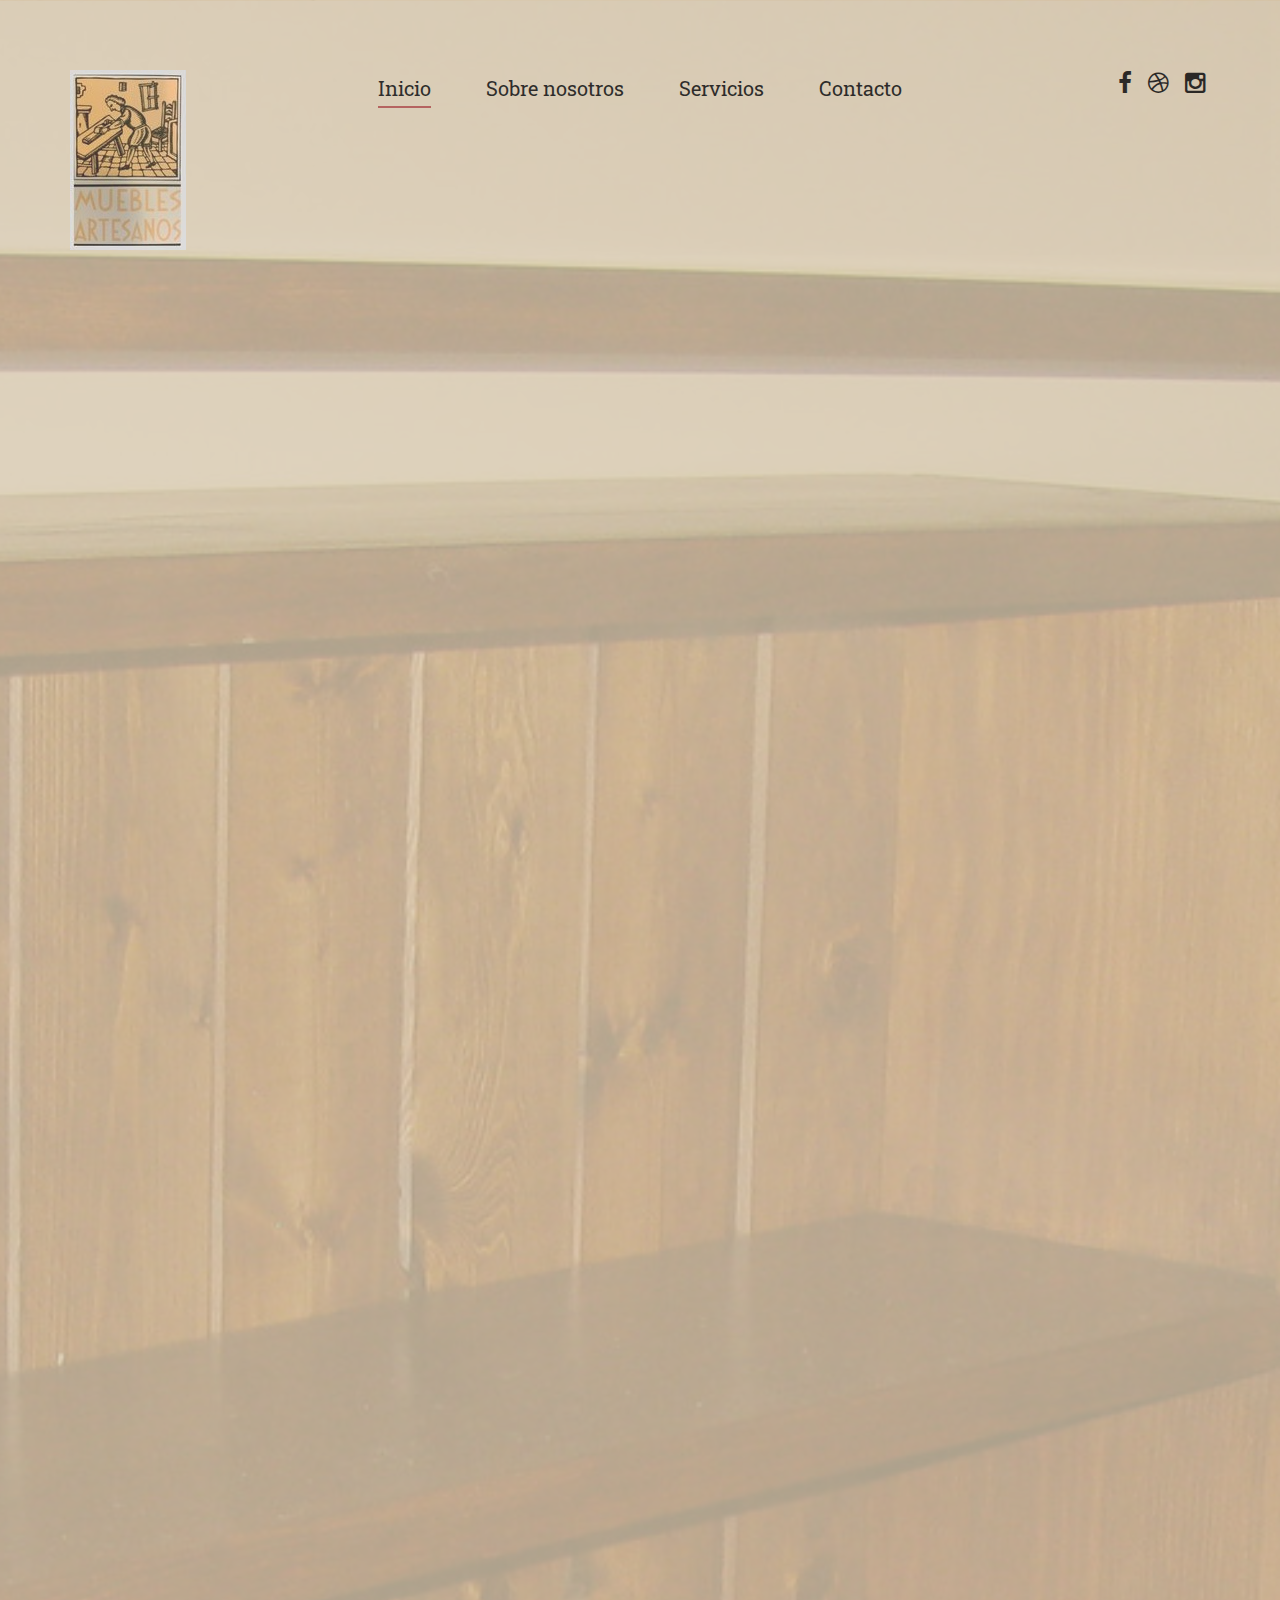
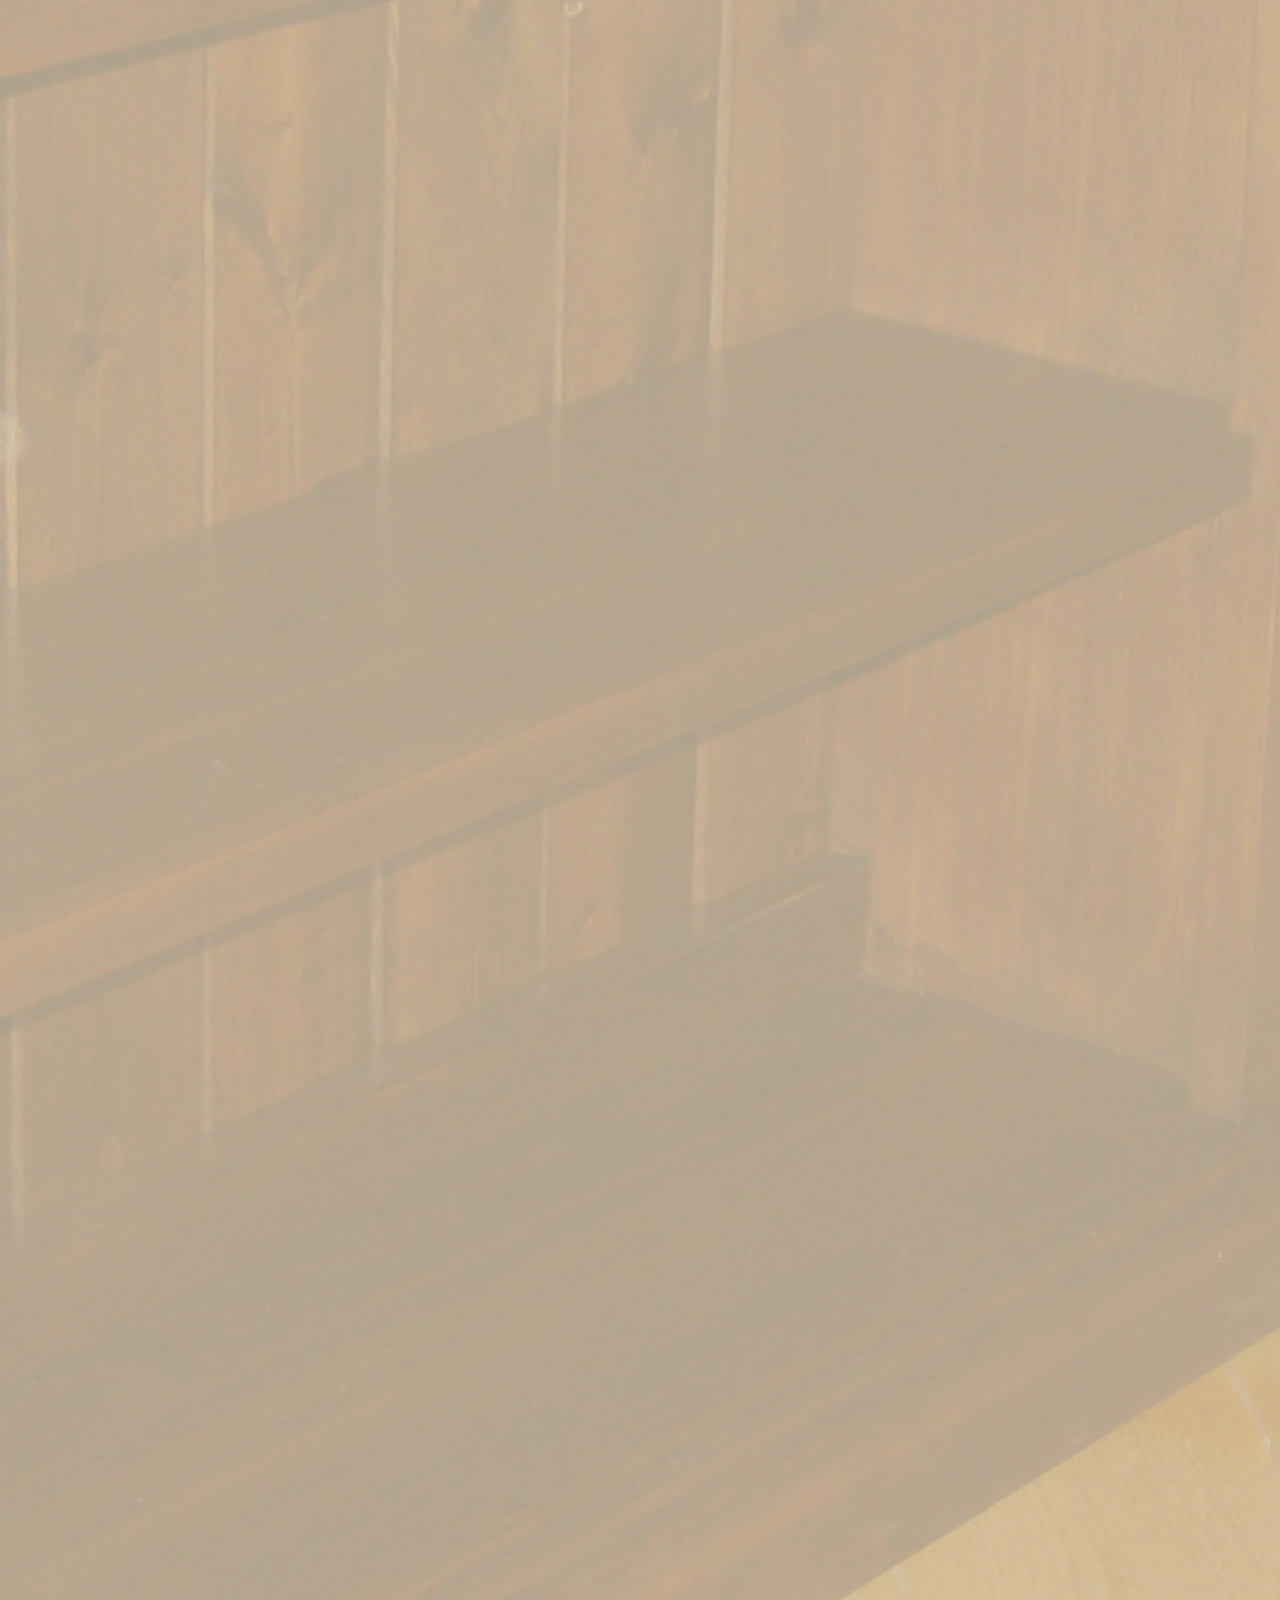
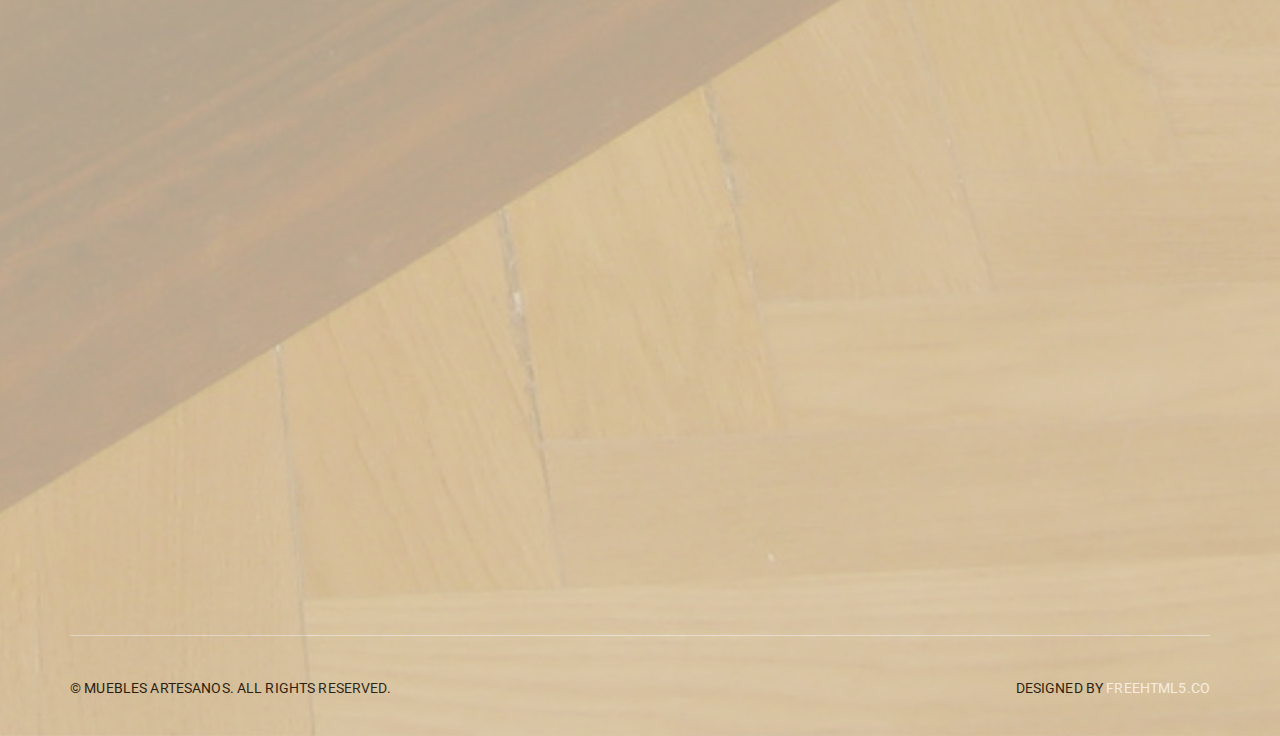
==== commit a7426434: "b" ====
--- a/index.html
+++ b/index.html
@@ -61,7 +61,7 @@
 	<![endif]-->
 
 	</head>
-	<body class="">
+	<body id="bodyImg">
 	<div class="box-wrap">
 		<header role="banner" id="fh5co-header">
 			<div class="container">
--- a/css/style.css
+++ b/css/style.css
@@ -18,8 +18,34 @@
   background: #eeeff0;
   font-weight: 300;
   
-  /* background-image: url("../images/bg-20.jpg"); */
+  
+  /* background-image: url("../images/bg-1.jpg"); */
+  /* background-position: center; */
+  /* background-size: cover;  */
+  
+}
+
+#bodyImg {   
+  background-image: url("../images/bg-20.jpg");
+  background-position: center;
+  background-size: cover; 
+}
+
+#bodyImgPrimary {  
   background-image: url("../images/bg-1.jpg");
+  background-position: center;
+  background-size: cover; 
+}
+
+#bodyImgSecondary {  
+  background-image: url("../images/bg-26.jpg");
+  background-position: center;
+  background-size: cover; 
+  /* display: flex; */
+}
+
+#bodyImgTerciary {  
+  background-image: url("../images/bg-25.jpg");
   background-position: center;
   background-size: cover; 
   /* display: flex; */
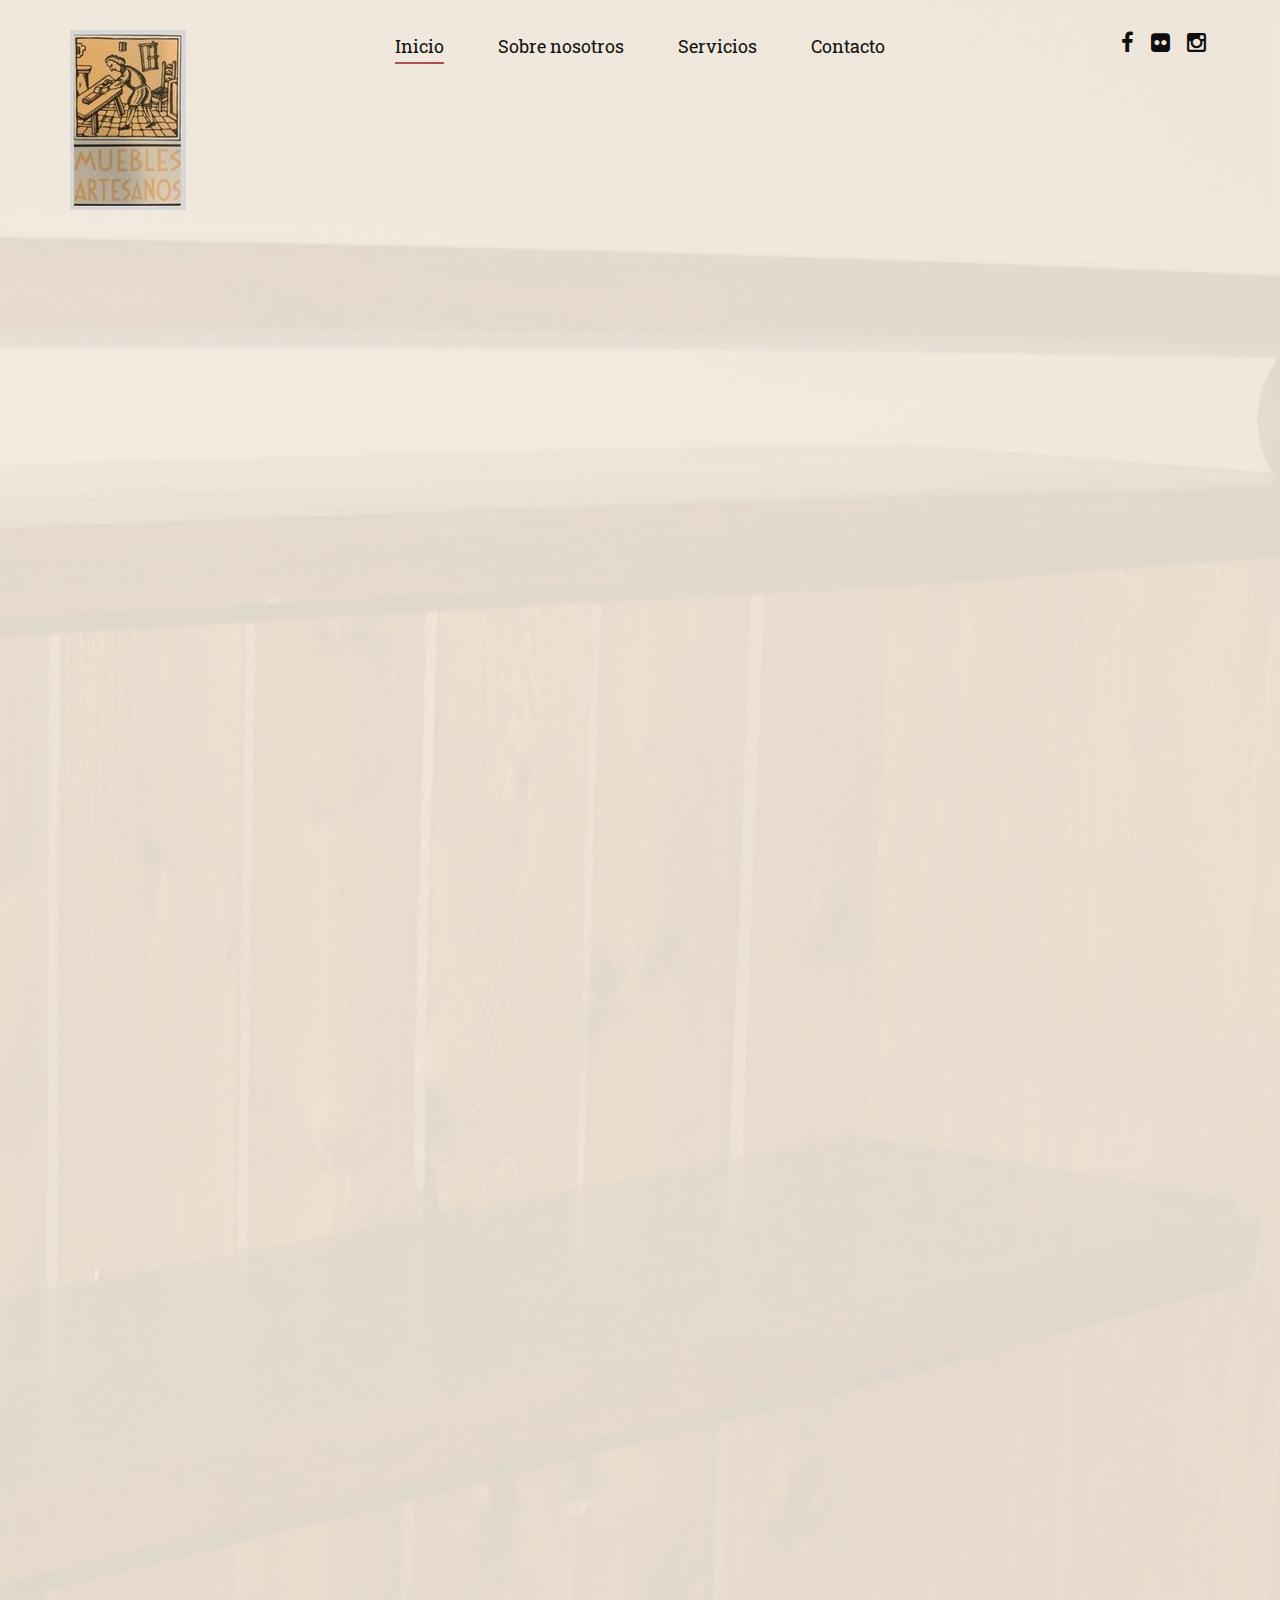
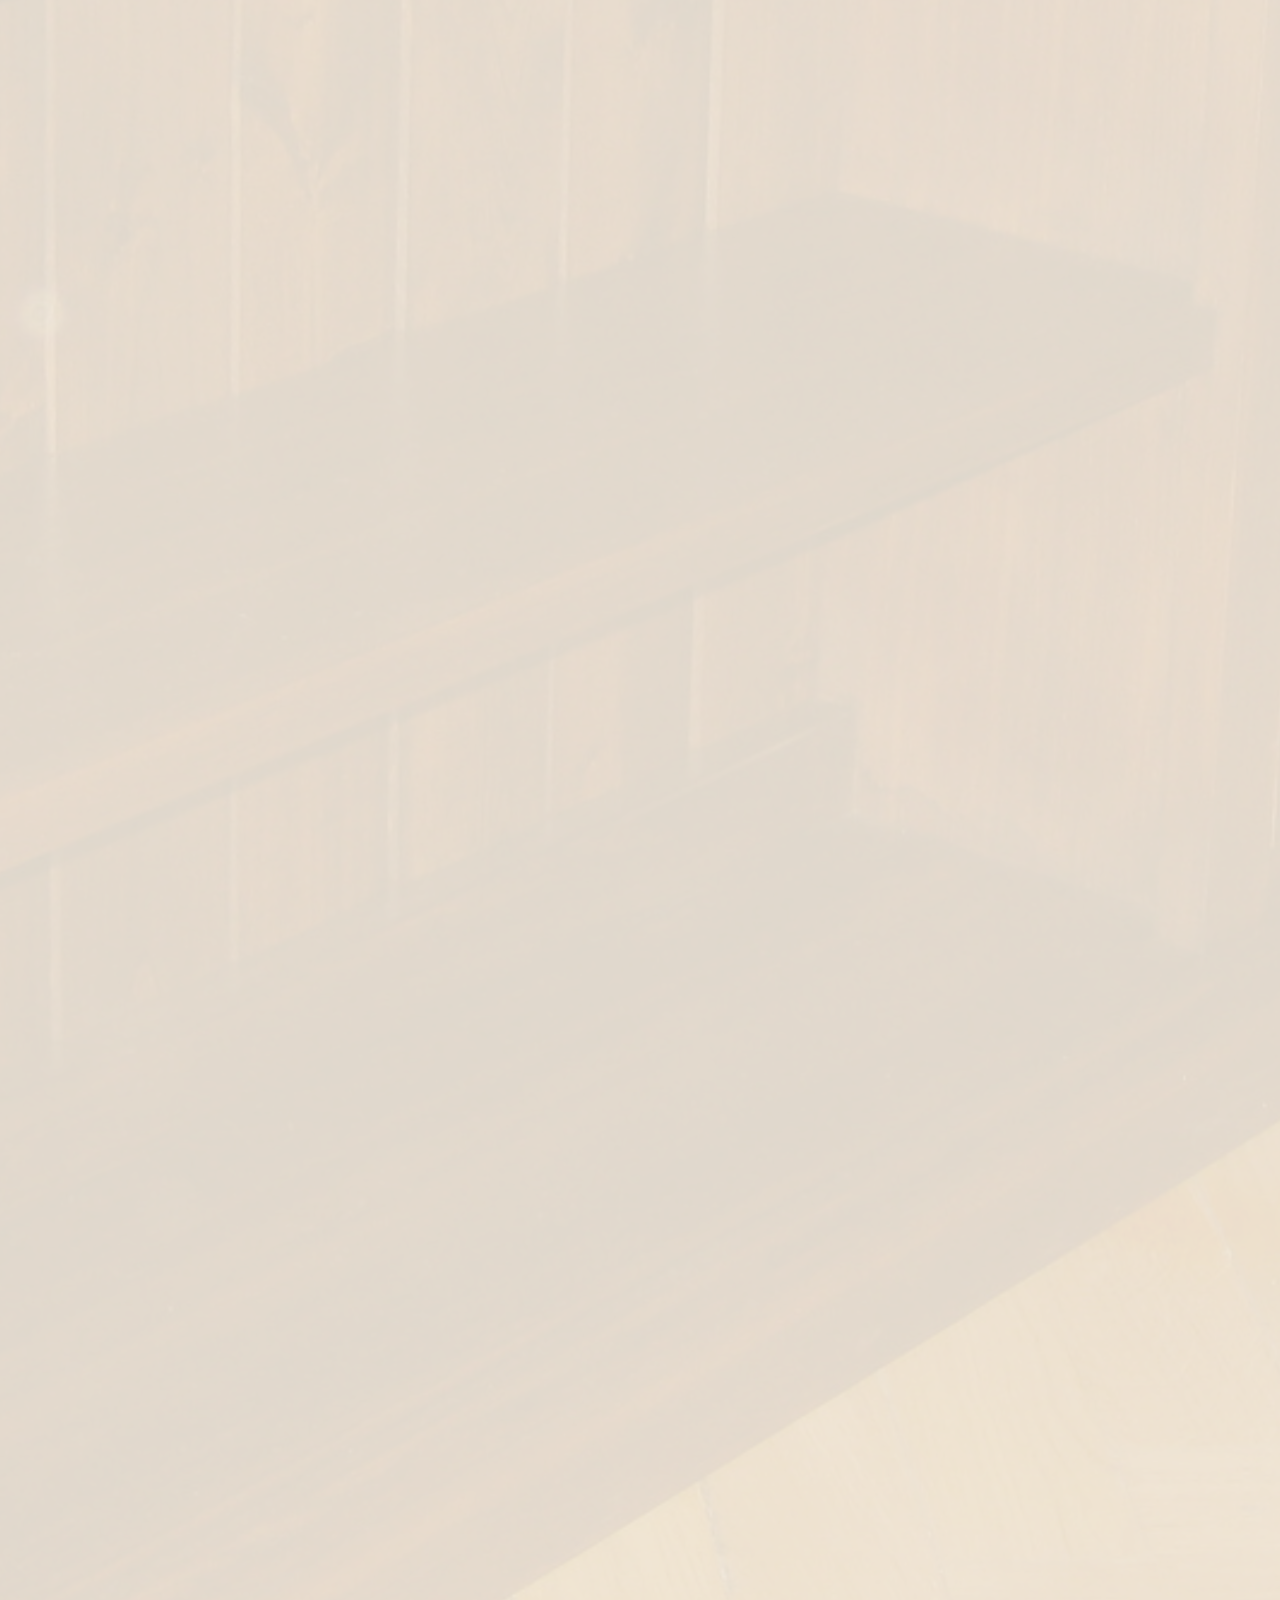
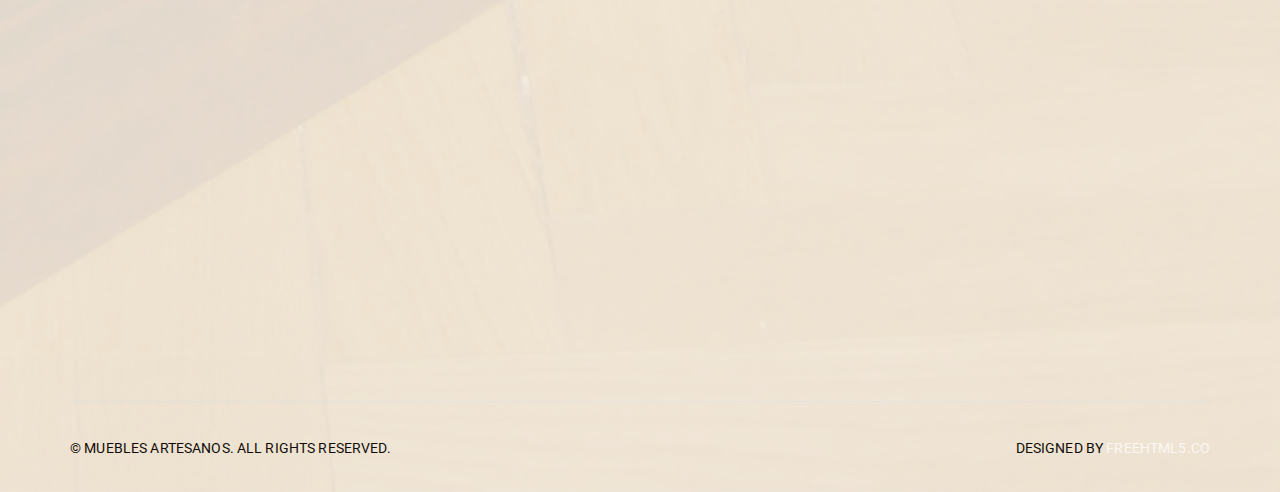
==== commit c15293b8: "cambio transparencia y color de fondo" ====
--- a/index.html
+++ b/index.html
@@ -146,7 +146,7 @@
 				<div class="row">
 					<div class="col-md-6">
 						<div class="fh5co-grid animate-box" style="background-image: url(images/bg-10.jpg);">
-							<a class="image-popup text-center" href="#">
+							<a class="image-popup text-center" href="https://www.flickr.com/photos/mueblesartesanos/">
 								<div class="work-title">
 									<h3>Cada mesa cuenta una historia, </h3>
 									<span>y la nuestra comienza en las manos de un artesano.</span>
@@ -156,7 +156,7 @@
 					</div>
 					<div class="col-md-6">
 						<div class="fh5co-grid animate-box" style="background-image: url(images/bg-21.jpg);">
-							<a class="image-popup text-center" href="#">
+							<a class="image-popup text-center" href="https://www.flickr.com/photos/mueblesartesanos/">
 								<div class="work-title">
 									<h3>Restaurar no es solo devolver el brillo, </h3>
 									<span>es revivir el alma de un mueble.</span>
@@ -166,7 +166,7 @@
 					</div>
 					<div class="col-md-8">
 						<div class="fh5co-grid animate-box" style="background-image: url(images/bg-2.jpg);">
-							<a class="image-popup text-center" href="#">
+							<a class="image-popup text-center" href="https://www.flickr.com/photos/mueblesartesanos/">
 								<div class="work-title">
 									<h3>El arte de la madera empieza en la elección del material</h3>
 									<span>y se perfecciona con dedicación y paciencia</span>
@@ -176,7 +176,7 @@
 					</div>
 					<div class="col-md-4">
 						<div class="fh5co-grid animate-box" style="background-image: url(images/bg-24.jpg);">
-							<a class="image-popup text-center" href="#">
+							<a class="image-popup text-center" href="https://www.flickr.com/photos/mueblesartesanos/">
 								<div class="work-title">
 									<h3>Piezas hechas a mano,</h3>
 									<span>diseñadas para crear hogares únicos.</span>
@@ -187,7 +187,7 @@
 
 					<div class="col-md-12">
 						<div class="fh5co-grid animate-box" style="background-image: url(images/bg-19.jpg);">
-							<a class="image-popup text-center" href="#">
+							<a class="image-popup text-center" href="https://www.flickr.com/photos/mueblesartesanos/">
 								<div class="work-title">
 									<h3>No solo fabricamos muebles,</h3>
 									<span>también creamos ambientes donde cada detalle cuenta.</span>
--- a/css/icomoon.css
+++ b/css/icomoon.css
@@ -99,7 +99,7 @@
 	content: "\f016";
 }
 .icon-clock-o:before {
-	content: "\f017";
+	content: "\f017"; 
 }
 .icon-road:before {
 	content: "\f018";
@@ -419,7 +419,7 @@
 .icon-bar-chart-o:before {
 	content: "\f080";
 }
-.icon-facebook-square:before {
+.icon-twitter-square:before {
 	content: "\f081";
 }
 .icon-facebook-square:before {
@@ -491,7 +491,7 @@
 .icon-phone-square:before {
 	content: "\f098";
 }
-.icon-facebook:before {
+.icon-twitter:before {
 	content: "\f099";
 }
 .icon-facebook:before {
@@ -1190,7 +1190,7 @@
 .icon-apple:before {
 	content: "\f179";
 }
-.icon-windows:before {
+.icon-windows:before { 
 	content: "\f17a";
 }
 .icon-android:before {
@@ -1199,7 +1199,7 @@
 .icon-linux:before {
 	content: "\f17c";
 }
-.icon-flickr:before {
+.icon-dribbble:before {
 	content: "\f17d";
 }
 .icon-skype:before {
--- a/css/style.css
+++ b/css/style.css
@@ -14,7 +14,7 @@
 body {
   font-family: "Roboto", Arial, sans-serif;
   line-height: 1.8;
-  font-size: 20px;
+  font-size: 18px;
   background: #eeeff0;
   font-weight: 300;
   
@@ -25,6 +25,8 @@
   
 }
 
+
+
 #bodyImg {   
   background-image: url("../images/bg-20.jpg");
   background-position: center;
@@ -67,7 +69,7 @@
 
 p {
     margin-bottom: 1.5em;
-    font-size: 20px;
+    font-size: 18px;
     color: #000000;
     font-weight: 300;
     font-family: "Roboto", Arial, sans-serif;
@@ -94,23 +96,30 @@
   color: #fcfcfc;
   background: #52d3aa;
 }
-
+/*
 .box-wrap {
     background: #d7c8ae;
     max-width: 1300px;
     margin: 0 auto;
     opacity: 0.8;
 }
+*/
+.box-wrap {
+    background: #f1e9dd;
+    max-width: 1300px;
+    margin: 0 auto;
+    opacity: 0.92;
+}
 
 #fh5co-header {
-    padding-top: 70px;
+    padding-top: 30px;
     padding-bottom: 0;
     margin-bottom: 10px;
 }
 @media screen and (max-width: 992px) {
   #fh5co-header {
     border-bottom: 1px solid rgba(0, 0, 0, 0.1);
-    padding-bottom: 80px;
+    padding-bottom: 50px;
   }
 }
 #fh5co-header .navbar-default {
@@ -141,7 +150,7 @@
   width: 100%;
 }
 #fh5co-header .nav li {
-  font-size: 20px;
+  font-size: 18px;
   display: inline-block;
   margin-left: 50px;
 }
@@ -155,14 +164,14 @@
   margin-left: 0;
 }
 #fh5co-header .nav li a {
-  font-family: "Roboto Slab", Arial, sans-serif;
-  color: black;
-  position: relative;
-  font-weight: 400;
-  -webkit-transition: 0.5s;
-  -o-transition: 0.5s;
-  transition: 0.5s;
-  padding: 0;
+    font-family: Candara,"Roboto Slab", Arial, sans-serif;
+    color: black;
+    position: relative;
+    font-weight: 400;
+    -webkit-transition: 0.5s;
+    -o-transition: 0.5s;
+    transition: 0.5s;
+    padding: 0;
 }
 #fh5co-header .nav li a:hover, #fh5co-header .nav li a:focus {
   color: gray !important;
@@ -171,7 +180,7 @@
 }
 @media screen and (max-width: 480px) {
   #fh5co-header .nav li a {
-    padding: 10px 0;
+    /* padding: 10px 0; */
   }
 }
 #fh5co-header .nav li.active a {
@@ -185,9 +194,10 @@
   }
 }
 @media screen and (max-width: 480px) {
-  #fh5co-header .nav li.active a {
+#fh5co-header .nav li.active a {
     border-bottom: 2px solid transparent;
-    color: #52d3aa;
+    color: #a94442;
+}
   }
 }
 @media screen and (max-width: 992px) {
@@ -216,7 +226,7 @@
 
 .intro h2 {
   font-family: "Roboto", Arial, sans-serif;
-  font-size: 30px;
+  font-size: 27px;
   font-weight: 300;
   line-height: 1.5em;
 }
@@ -234,14 +244,14 @@
   }
 }
 #services .service h2 {
-  font-size: 22px;
+  font-size: 20px;
   margin-bottom: 10px;
 }
 #services .service .service-icon {
   margin-bottom: 30px;
 }
 #services .service .service-icon i {
-    font-size: 40px;
+    font-size: 36px;
     color: #c15646;
 }
 #services .service p {
@@ -336,7 +346,7 @@
   margin-bottom: 10px;
 }
 #product .post-entry .post > div span {
-  font-size: 20px;
+  font-size: 18px;
 }
 @media screen and (max-width: 480px) {
   #product .post-entry .post > div {
@@ -387,17 +397,17 @@
 }
 @media screen and (max-width: 768px) {
   .section-heading h2 {
-    font-size: 30px;
+    font-size: 28px;
   }
 }
 .section-heading p {
-  font-size: 20px;
-  font-weight: 300;
-  color: #848484;
+    font-size: 18px;
+    font-weight: 300;
+    color: rgba(0,0,0,.9);
 }
 @media screen and (max-width: 768px) {
   .section-heading p {
-    font-size: 24px !important;
+    font-size: 22px !important;
     line-height: 34px;
   }
 }
@@ -407,7 +417,7 @@
   width: 100%;
   height: 57px;
   padding: 10px 20px;
-  font-size: 20px;
+  font-size: 18px;
   line-height: 1.42857;
   color: #555555;
   background-color: #fff;
@@ -423,7 +433,7 @@
 
 #submit {
   height: 57px;
-  font-size: 20px;
+  font-size: 18px;
 }
 
 @media screen and (max-width: 768px) {
@@ -485,7 +495,7 @@
   display: inline-block;
 }
 .social li a {
-  font-size: 24px;
+  font-size: 22px;
   display: table;
   width: 24px;
   height: 24px;
